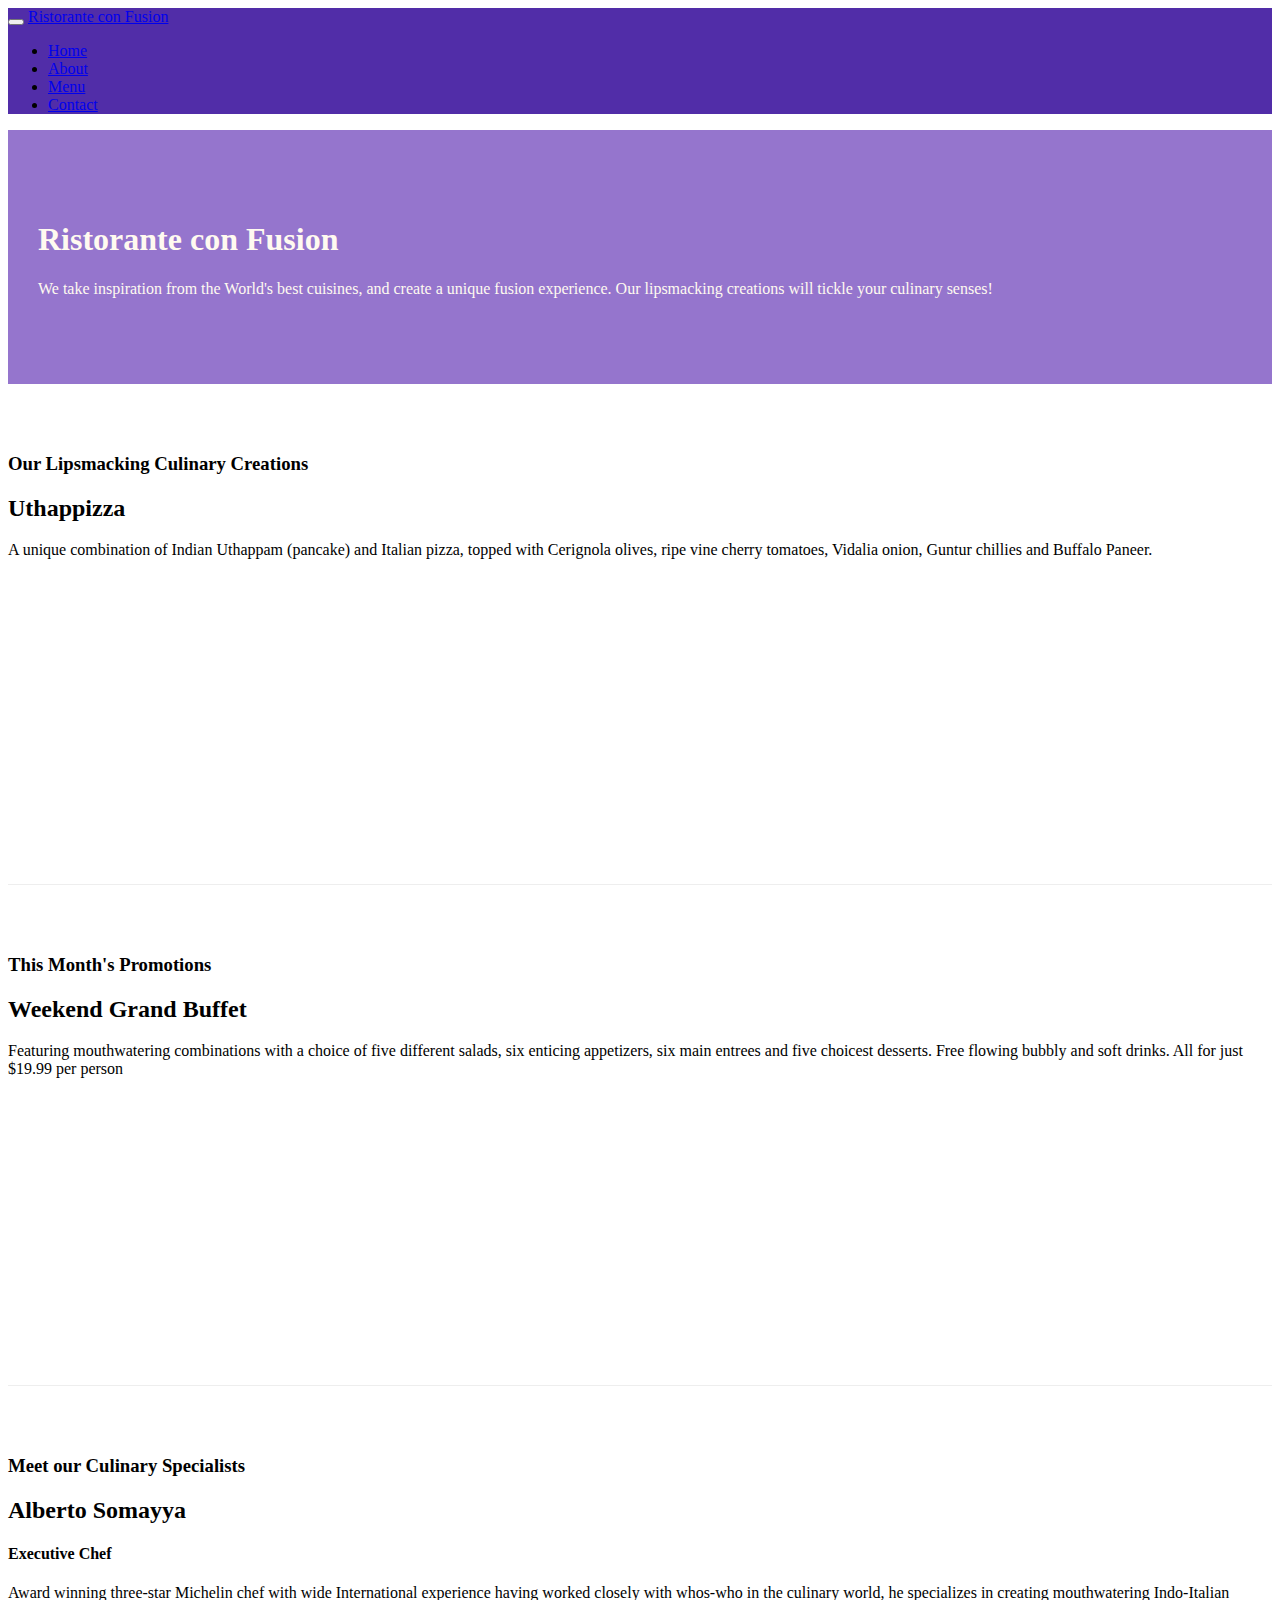
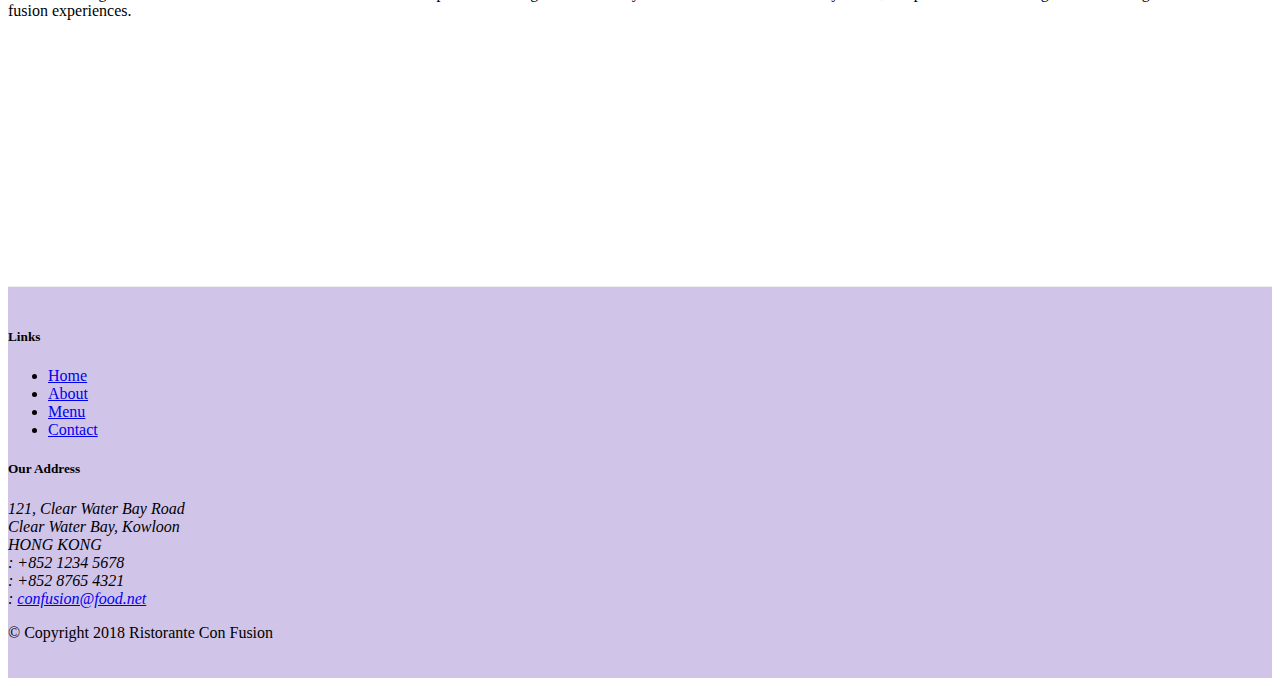
==== index.html @ 2bca032d "Buttons" ====
<!DOCTYPE html>
<html lang="en">

<head>
  <!-- Required meta tags always come first -->
<meta charset="utf-8">
<meta name="viewport" content="width=device-width, initial-scale=1, shrink-to-fit=no">
<meta http-equiv="x-ua-compatible" content="ie=edge">

<!-- Bootstrap CSS -->
<link rel="stylesheet" href="node_modules/bootstrap/dist/css/bootstrap.min.css">
<link rel="stylesheet" href="node_modules/font-awesome/css/font-awesome.min.css">
<link rel="stylesheet" href="node_modules/bootstrap-social/bootstrap-social.css">
<link rel="stylesheet" href="css/styles.css">
    <title>Ristorante Con Fusion</title>
</head>

<body>
  <nav class="navbar navbar-dark navbar-expand-sm fixed-top">
      <div class="container align-items-center">
          <button class="navbar-toggler" type="button" data-toggle="collapse" data-target="#Navbar">
                <span class="navbar-toggler-icon"></span>
          </button>
          <a class="navbar-brand mr-auto"  href="#">Ristorante con Fusion</a>
          <div class="collapse navbar-collapse" id="Navbar">
            <ul class="navbar-nav mr-auto">
                <li class="nav-item active"> <a class="nav-link" href="#"><span class="fa fa-home fa-lg"></span>  Home</a> </li>
                <li class="nav-item"> <a class="nav-link" href="./aboutus.html"><span class="fa fa-info fa-lg">  About</a> </li>
                <li class="nav-item"> <a class="nav-link" href="#"><span class="fa fa-list fa-lg"></span>  Menu</a> </li>
                <li class="nav-item"> <a class="nav-link" href="/contactus.html"><span class="fa fa-address-card fa-lg">  Contact</a> </li>
            </ul>
          </div>

      </div>
  </nav>
    <header class="jumbotron">
        <div class="container">
            <div class="row row-header">
                <div class="col-12 col-sm-6">
                    <h1>Ristorante con Fusion</h1>
                    <p>We take inspiration from the World's best cuisines, and create a unique fusion experience. Our lipsmacking creations will tickle your culinary senses!</p>
                </div>
                <div class="col-12 col-sm-6">
                </div>
            </div>
        </div>
    </header>

    <div class="container">
        <div class="row row-content align-items-center">
            <div class="col-12 col-sm-4 col-md-3 order-sm-last ">
                <h3>Our Lipsmacking Culinary Creations</h3>
            </div>
            <div class="col col-sm col-md order-sm-first">
                <h2>Uthappizza</h2>
                <p>A unique combination of Indian Uthappam (pancake) and Italian pizza, topped with Cerignola olives, ripe vine cherry tomatoes, Vidalia onion, Guntur chillies and Buffalo Paneer.</p>
            </div>
        </div>


        <div class="row row-content align-items-center">
            <div class="col-12 col-sm-4 col-md-3">
                <h3>This Month's Promotions</h3>
            </div>
            <div class="col col-sm col-md">
                <h2>Weekend Grand Buffet</h2>
                <p>Featuring mouthwatering combinations with a choice of five different salads, six enticing appetizers, six main entrees and five choicest desserts. Free flowing bubbly and soft drinks. All for just $19.99 per person </p>
            </div>
        </div>

        <div class="row row-content align-items-center">
            <div class="col-12 col-sm-4 col-md-3 order-sm-last">
                <h3>Meet our Culinary Specialists</h3>
            </div>
            <div class="col col-sm col-md order-sm-first">
                <h2>Alberto Somayya</h2>
                <h4>Executive Chef</h4>
                <p>Award winning three-star Michelin chef with wide International experience having worked closely with whos-who in the culinary world, he specializes in creating mouthwatering Indo-Italian fusion experiences. </p>
            </div>
        </div>
    </div>

    <footer class="footer">
        <div class="container">
            <div class="row">
                <div class="col-4 offset-1 col-sm-2">
                    <h5>Links</h5>
                    <ul class="list-unstyled">
                        <li><a href="#">Home</a></li>
                        <li><a href="./aboutus.html">About</a></li>
                        <li><a href="#">Menu</a></li>
                        <li><a href="/contactus.html">Contact</a></li>
                    </ul>
                </div>
                <div class="col-7 col-sm-5">
                    <h5>Our Address</h5>
                    <address>
		              121, Clear Water Bay Road<br>
		              Clear Water Bay, Kowloon<br>
		              HONG KONG<br>
		              <i class="fa fa-phone fa-lg"></i> : +852 1234 5678<br>
		              <i class="fa fa-fax fa-lg"></i> : +852 8765 4321<br>
		              <i class="fa fa-envelope fa-lg"></i> : <a href="mailto:confusion@food.net">confusion@food.net</a>
		           </address>
                </div>
                <div class="col-12 col-sm-4 align-self-center">
                    <div class="text-center">
                       <div class="text-center">
                       <a class="btn btn-social-icon btn-google" href="http://google.com/+"><i class="fa fa-google-plus"></i></a>
                       <a class="btn btn-social-icon btn-facebook" href="http://www.facebook.com/profile.php?id="><i class="fa fa-facebook"></i></a>
                       <a class="btn btn-social-icon btn-linkedin" href="http://www.linkedin.com/in/"><i class="fa fa-linkedin"></i></a>
                       <a class="btn btn-social-icon btn-twitter" href="http://twitter.com/"><i class="fa fa-twitter"></i></a>
                       <a class="btn btn-social-icon btn-google" href="http://youtube.com/"><i class="fa fa-youtube"></i></a>
                       <a class="btn btn-social-icon" href="mailto:"><i class="fa fa-envelope-o"></i></a>
                   </div>
                    </div>
                </div>
           </div>
           <div class="row justify-content-center">
                <div class="col-auto ">
                    <p>© Copyright 2018 Ristorante Con Fusion</p>
                </div>
           </div>
        </div>
    </footer>
    <!-- jQuery first, then Popper.js, then Bootstrap JS. -->
    <script src="node_modules/jquery/dist/jquery.slim.min.js"></script>
    <script src="node_modules/popper.js/dist/umd/popper.min.js"></script>
    <script src="node_modules/bootstrap/dist/js/bootstrap.min.js"></script>

</body>

</html>
---- css/styles.css ----
.row-header{
  margin: 0 auto;
  padding: 0;
}
.row-content{
  margin: 0 auto;
  padding: 50px 0 50px 0;
  border-bottom: 1px ridge;
  min-height: 400px;
}
.footer{
  background-color: #D1C4E9;
  margin: 0 auto;
  padding: 20px 0 20px 0;
}
.jumbotron{
  padding: 70px 30px 70px 30px;
  margin: 0;
  background-color: #9575CD;
  color: floralwhite;
}
.address{
  font-size: 80%;
  margin: 0;
  color: #0F0F0F;
}
.aboutus{
  margin: 0;
  padding: 50px 0 50px 0;
  min-height: 400px;
}
.body{
  padding: 50px 0 0 0 0;
  z-index: 0;
}
.navbar-dark{
  background-color: #512DA8;
}
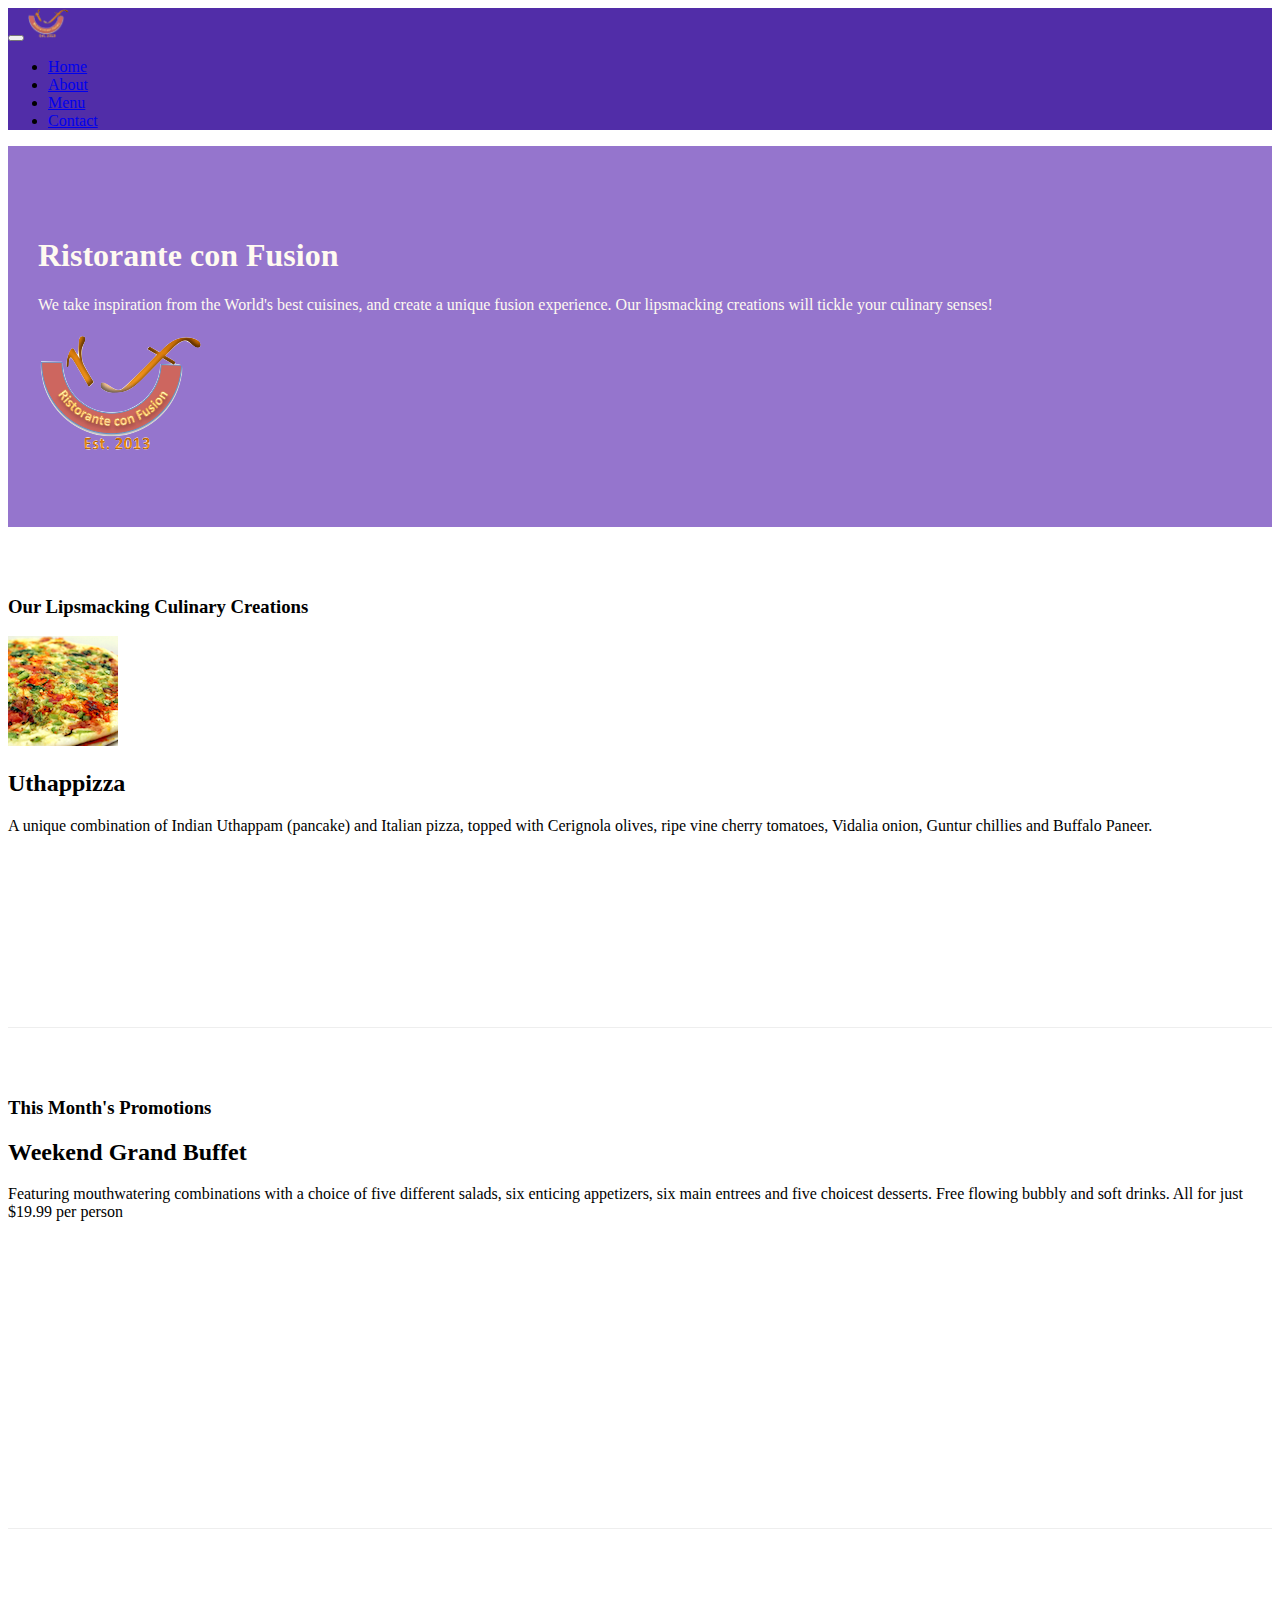
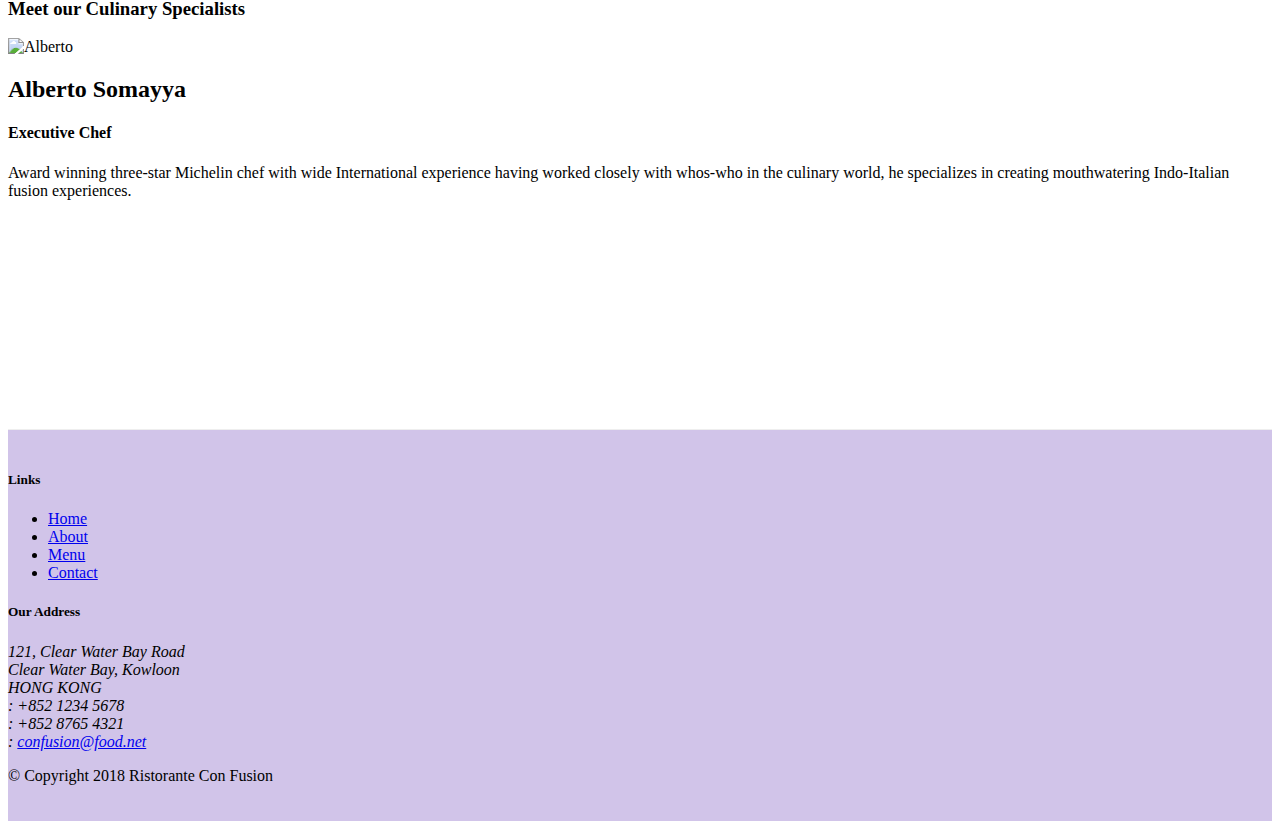
==== commit fd0da20f: "Images and Media" ====
--- a/index.html
+++ b/index.html
@@ -21,7 +21,7 @@
           <button class="navbar-toggler" type="button" data-toggle="collapse" data-target="#Navbar">
                 <span class="navbar-toggler-icon"></span>
           </button>
-          <a class="navbar-brand mr-auto"  href="#">Ristorante con Fusion</a>
+          <a class="navbar-brand mr-auto"  href="#"><img src="img/logo.png" alt="Logo" height="30" width="41"></a>
           <div class="collapse navbar-collapse" id="Navbar">
             <ul class="navbar-nav mr-auto">
                 <li class="nav-item active"> <a class="nav-link" href="#"><span class="fa fa-home fa-lg"></span>  Home</a> </li>
@@ -40,7 +40,8 @@
                     <h1>Ristorante con Fusion</h1>
                     <p>We take inspiration from the World's best cuisines, and create a unique fusion experience. Our lipsmacking creations will tickle your culinary senses!</p>
                 </div>
-                <div class="col-12 col-sm-6">
+                <div class="col-12 col-sm-6 align-self-center">
+                  <img src="img/logo.png" alt="Logo" class="img-fluid">
                 </div>
             </div>
         </div>
@@ -52,9 +53,16 @@
                 <h3>Our Lipsmacking Culinary Creations</h3>
             </div>
             <div class="col col-sm col-md order-sm-first">
-                <h2>Uthappizza</h2>
-                <p>A unique combination of Indian Uthappam (pancake) and Italian pizza, topped with Cerignola olives, ripe vine cherry tomatoes, Vidalia onion, Guntur chillies and Buffalo Paneer.</p>
-            </div>
+              <div class="media">
+                <img src="img/uthappizza.png" class="d-flex mr-3 img-thumbnail align-self-center" alt="Uthappizza">
+                <div class="media-body">
+                  <h2 class="mt-0">Uthappizza</h2>
+                  <p>A unique combination of Indian Uthappam (pancake) and Italian pizza, topped with Cerignola olives, ripe vine cherry tomatoes, Vidalia onion, Guntur chillies and Buffalo Paneer.</p>
+
+                </div>
+
+              </div>
+              </div>
         </div>
 
 
@@ -73,10 +81,17 @@
                 <h3>Meet our Culinary Specialists</h3>
             </div>
             <div class="col col-sm col-md order-sm-first">
-                <h2>Alberto Somayya</h2>
-                <h4>Executive Chef</h4>
-                <p>Award winning three-star Michelin chef with wide International experience having worked closely with whos-who in the culinary world, he specializes in creating mouthwatering Indo-Italian fusion experiences. </p>
-            </div>
+              <div class="media">
+                <img src="img/Alberto.png" class="d-flex mr-3 align-self-center img-thumbnail" alt="Alberto">
+                <div class="media-body">
+                  <h2 class="mt-0">Alberto Somayya</h2>
+                  <h4>Executive Chef</h4>
+                  <p>Award winning three-star Michelin chef with wide International experience having worked closely with whos-who in the culinary world, he specializes in creating mouthwatering Indo-Italian fusion experiences. </p>
+
+
+                </div>
+              </div>
+                </div>
         </div>
     </div>
 
--- a/css/styles.css
+++ b/css/styles.css
@@ -24,13 +24,11 @@
   margin: 0;
   color: #0F0F0F;
 }
-.aboutus{
-  margin: 0;
-  padding: 50px 0 50px 0;
-  min-height: 400px;
+.bgcolor{
+  background-color: #9575CD;
 }
 .body{
-  padding: 50px 0 0 0 0;
+  padding: 50px 0 0 0;
   z-index: 0;
 }
 .navbar-dark{
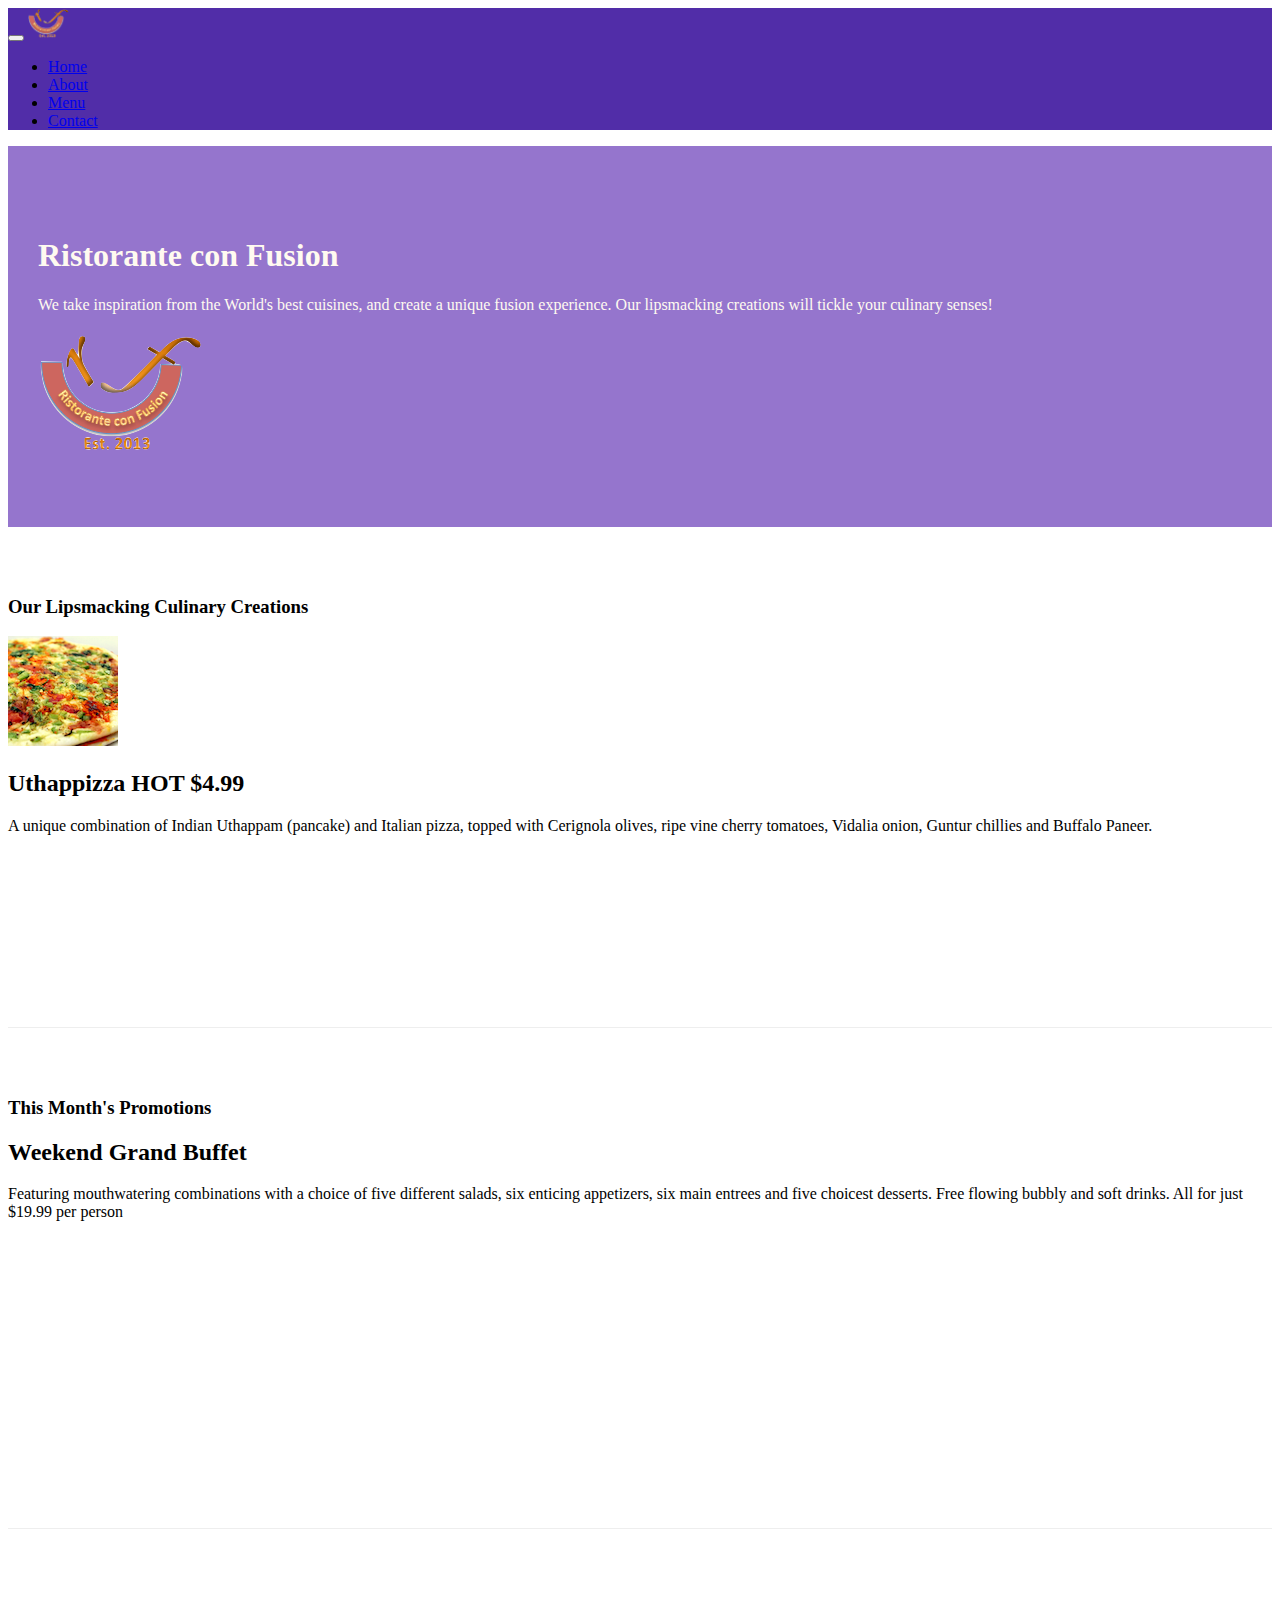
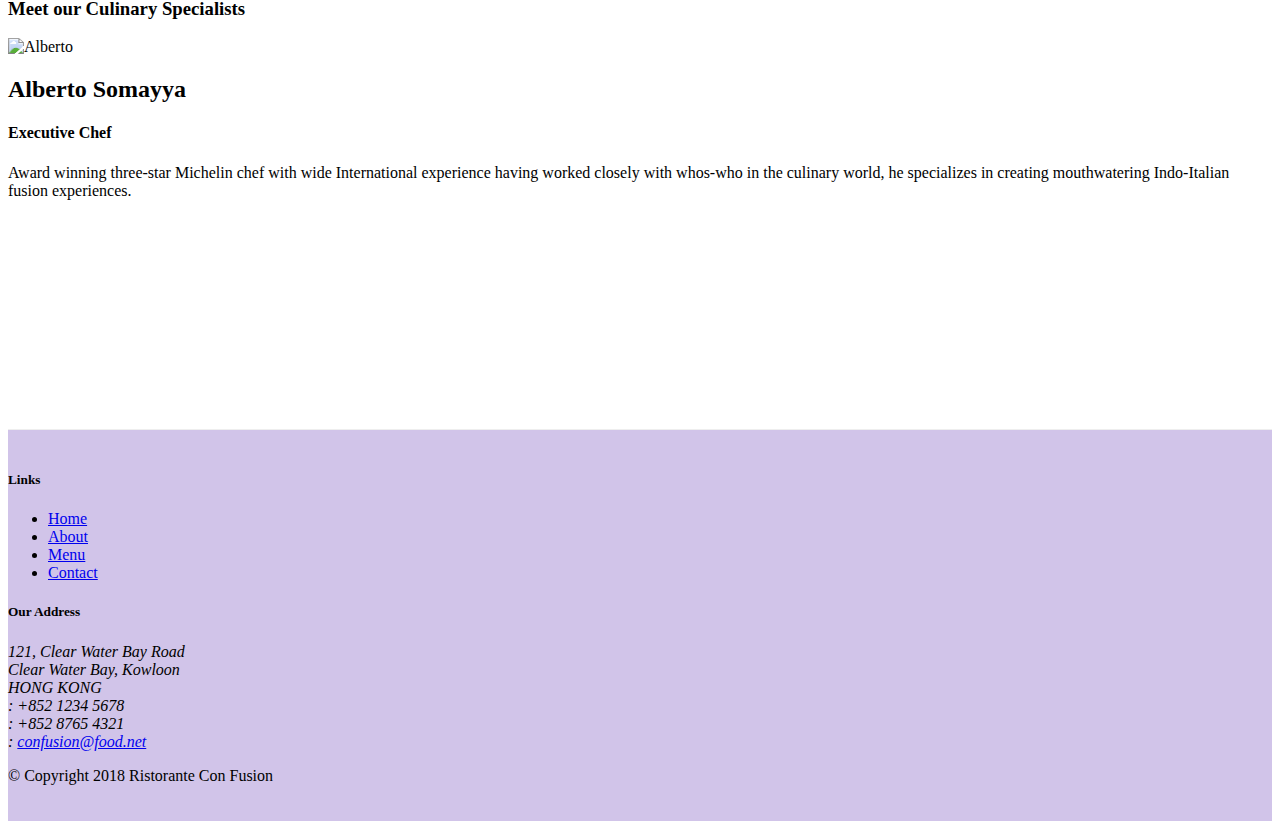
==== commit 58e77473: "Alerts and badges" ====
--- a/index.html
+++ b/index.html
@@ -56,7 +56,7 @@
               <div class="media">
                 <img src="img/uthappizza.png" class="d-flex mr-3 img-thumbnail align-self-center" alt="Uthappizza">
                 <div class="media-body">
-                  <h2 class="mt-0">Uthappizza</h2>
+                  <h2 class="mt-0">Uthappizza <span class="badge badge-danger"> HOT </span> <span class="badge badge-pill badge-secondary">$4.99</span></h2>
                   <p>A unique combination of Indian Uthappam (pancake) and Italian pizza, topped with Cerignola olives, ripe vine cherry tomatoes, Vidalia onion, Guntur chillies and Buffalo Paneer.</p>
 
                 </div>
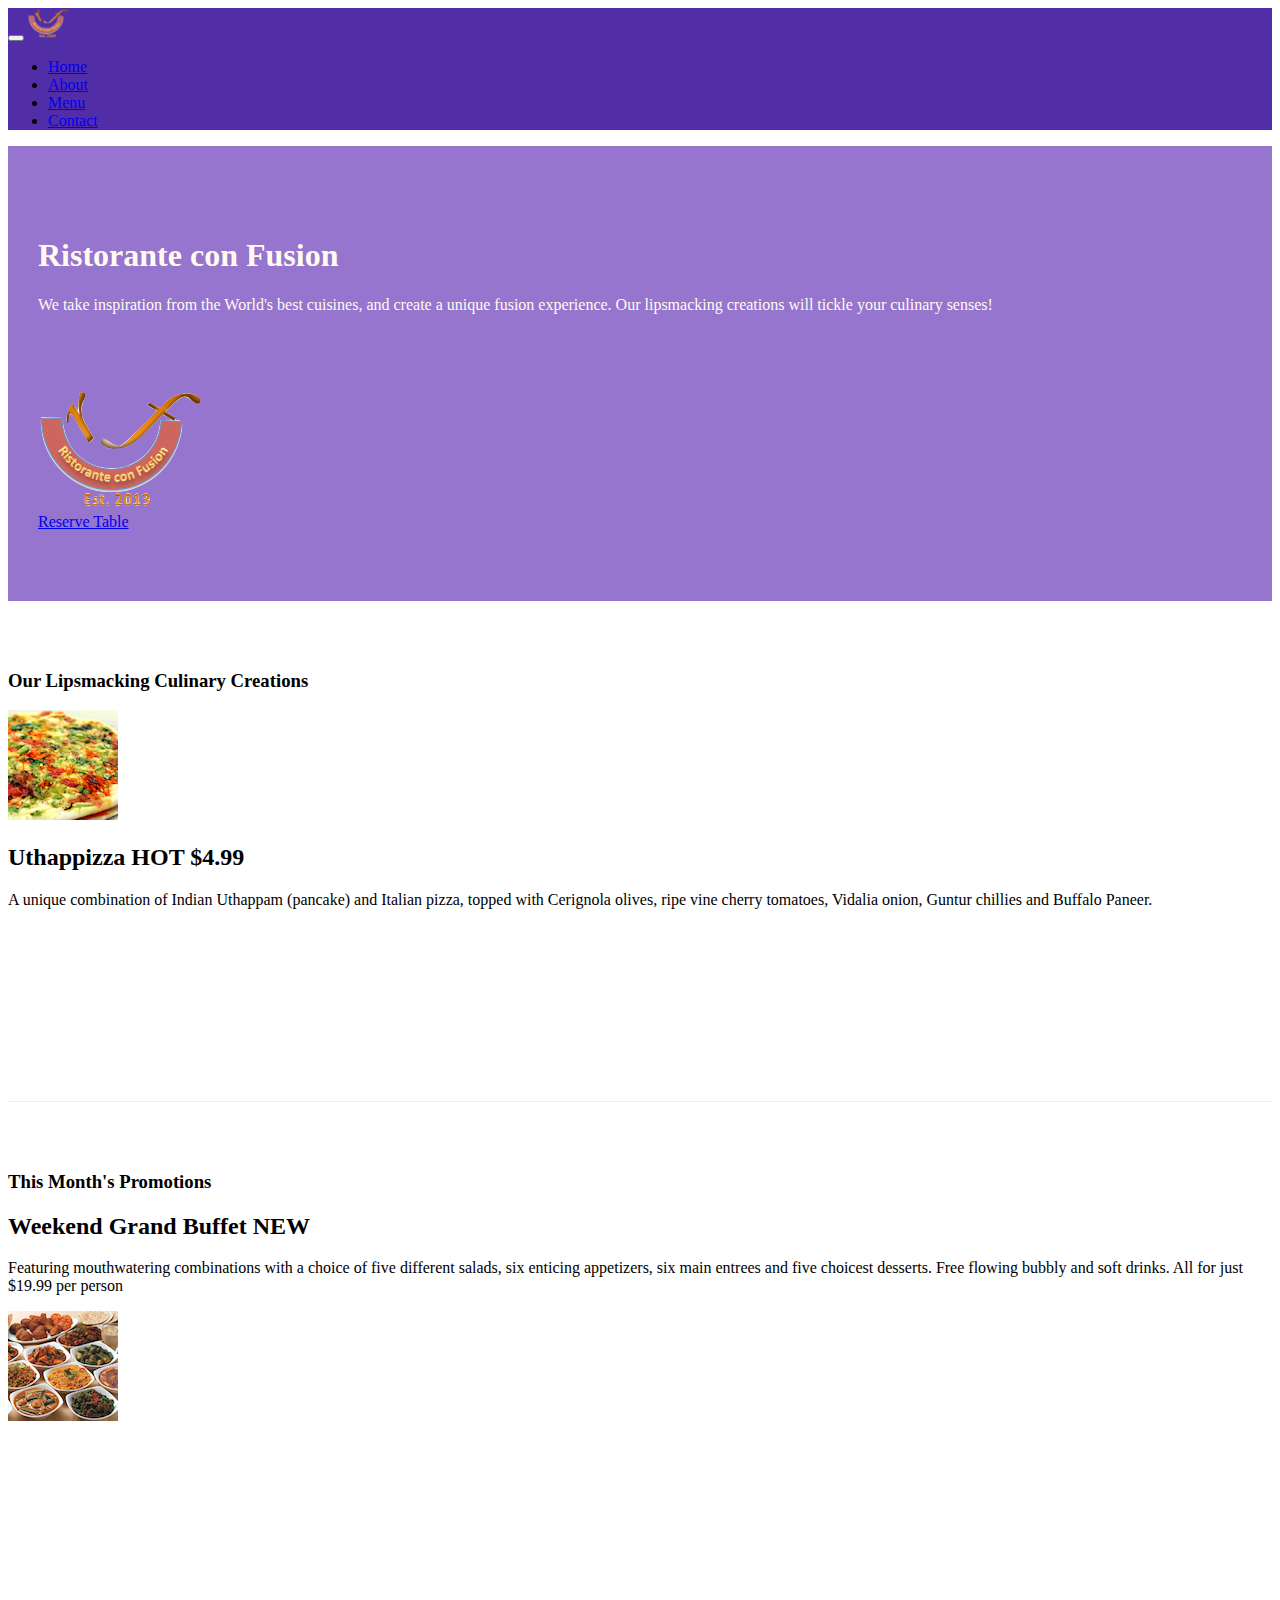
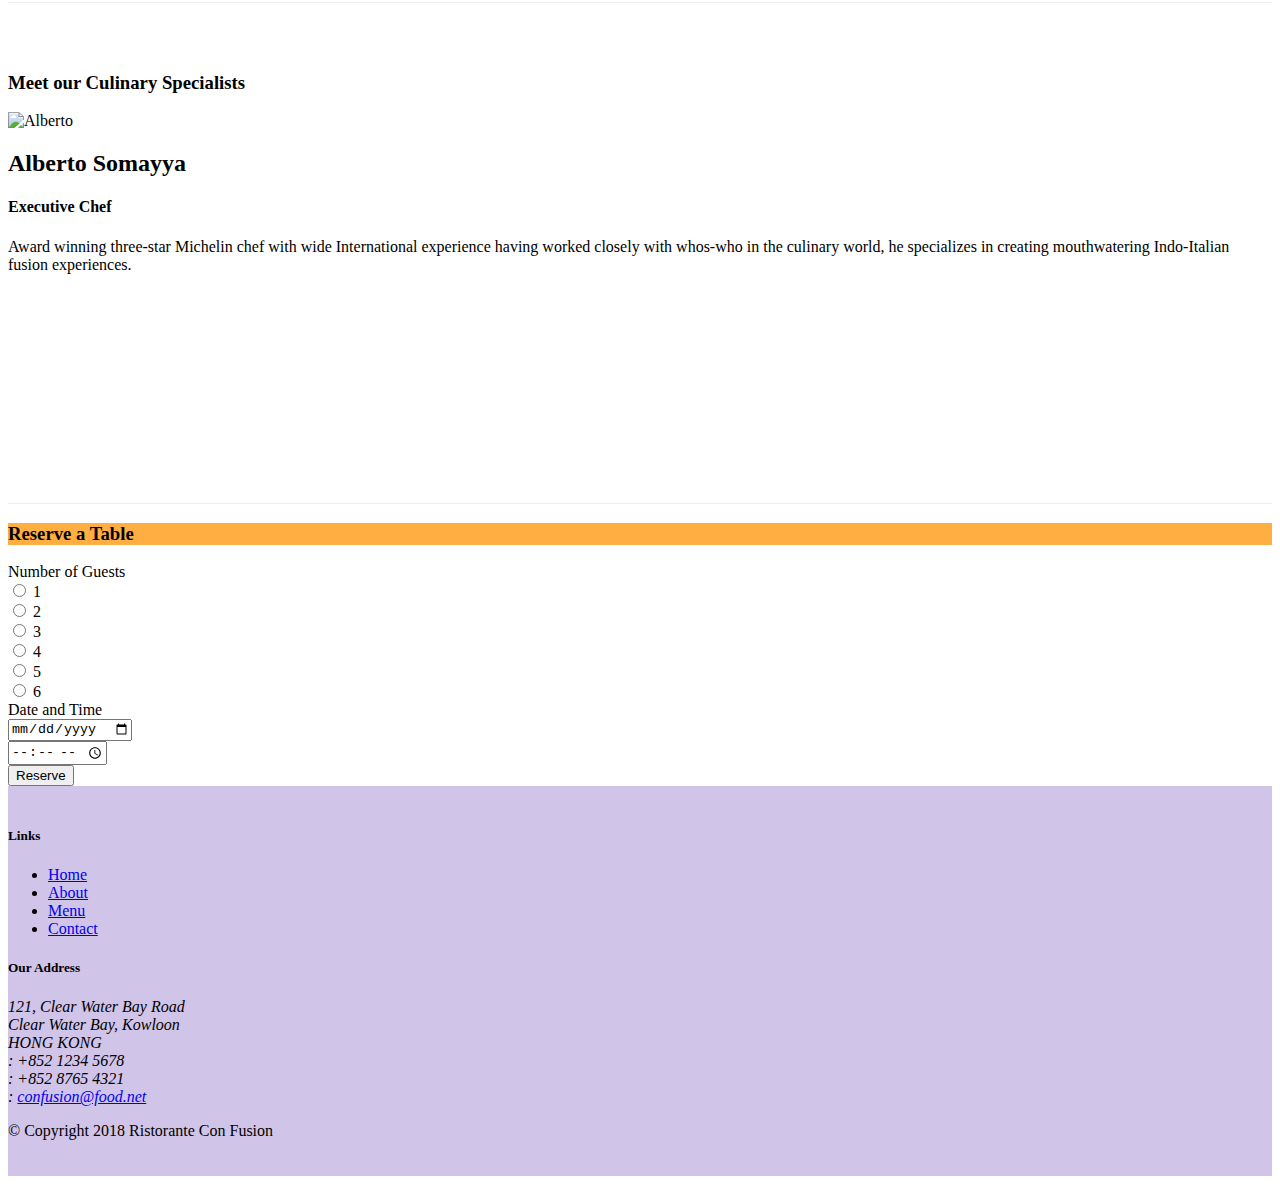
==== commit b40368b5: "Assignment 2 complete" ====
--- a/index.html
+++ b/index.html
@@ -3,145 +3,210 @@
 
 <head>
   <!-- Required meta tags always come first -->
-<meta charset="utf-8">
-<meta name="viewport" content="width=device-width, initial-scale=1, shrink-to-fit=no">
-<meta http-equiv="x-ua-compatible" content="ie=edge">
-
-<!-- Bootstrap CSS -->
-<link rel="stylesheet" href="node_modules/bootstrap/dist/css/bootstrap.min.css">
-<link rel="stylesheet" href="node_modules/font-awesome/css/font-awesome.min.css">
-<link rel="stylesheet" href="node_modules/bootstrap-social/bootstrap-social.css">
-<link rel="stylesheet" href="css/styles.css">
-    <title>Ristorante Con Fusion</title>
+  <meta charset="utf-8">
+  <meta name="viewport" content="width=device-width, initial-scale=1, shrink-to-fit=no">
+  <meta http-equiv="x-ua-compatible" content="ie=edge">
+
+  <!-- Bootstrap CSS -->
+  <link rel="stylesheet" href="node_modules/bootstrap/dist/css/bootstrap.min.css">
+  <link rel="stylesheet" href="node_modules/font-awesome/css/font-awesome.min.css">
+  <link rel="stylesheet" href="node_modules/bootstrap-social/bootstrap-social.css">
+  <link rel="stylesheet" href="css/styles.css">
+  <title>Ristorante Con Fusion</title>
 </head>
 
 <body>
   <nav class="navbar navbar-dark navbar-expand-sm fixed-top">
-      <div class="container align-items-center">
-          <button class="navbar-toggler" type="button" data-toggle="collapse" data-target="#Navbar">
-                <span class="navbar-toggler-icon"></span>
-          </button>
-          <a class="navbar-brand mr-auto"  href="#"><img src="img/logo.png" alt="Logo" height="30" width="41"></a>
-          <div class="collapse navbar-collapse" id="Navbar">
-            <ul class="navbar-nav mr-auto">
-                <li class="nav-item active"> <a class="nav-link" href="#"><span class="fa fa-home fa-lg"></span>  Home</a> </li>
-                <li class="nav-item"> <a class="nav-link" href="./aboutus.html"><span class="fa fa-info fa-lg">  About</a> </li>
-                <li class="nav-item"> <a class="nav-link" href="#"><span class="fa fa-list fa-lg"></span>  Menu</a> </li>
-                <li class="nav-item"> <a class="nav-link" href="/contactus.html"><span class="fa fa-address-card fa-lg">  Contact</a> </li>
-            </ul>
-          </div>
-
-      </div>
+    <div class="container align-items-center">
+      <button class="navbar-toggler" type="button" data-toggle="collapse" data-target="#Navbar">
+        <span class="navbar-toggler-icon"></span>
+      </button>
+      <a class="navbar-brand mr-auto" href="#"><img src="img/logo.png" alt="Logo" height="30" width="41"></a>
+      <div class="collapse navbar-collapse" id="Navbar">
+        <ul class="navbar-nav mr-auto">
+          <li class="nav-item active"> <a class="nav-link" href="#"><span class="fa fa-home fa-lg"></span> Home</a> </li>
+          <li class="nav-item"> <a class="nav-link" href="./aboutus.html"><span class="fa fa-info fa-lg"> About</a> </li>
+          <li class="nav-item"> <a class="nav-link" href="#"><span class="fa fa-list fa-lg"></span> Menu</a> </li>
+          <li class="nav-item"> <a class="nav-link" href="/contactus.html"><span class="fa fa-address-card fa-lg"> Contact</a> </li>
+        </ul>
+      </div>
+
+    </div>
   </nav>
-    <header class="jumbotron">
-        <div class="container">
-            <div class="row row-header">
-                <div class="col-12 col-sm-6">
-                    <h1>Ristorante con Fusion</h1>
-                    <p>We take inspiration from the World's best cuisines, and create a unique fusion experience. Our lipsmacking creations will tickle your culinary senses!</p>
+  <header class="jumbotron">
+    <div class="container">
+      <div class="row row-header">
+        <div class="col-12 col-sm-6">
+          <h1>Ristorante con Fusion</h1>
+          <p>We take inspiration from the World's best cuisines, and create a unique fusion experience. Our lipsmacking creations will tickle your culinary senses!</p>
+        </div>
+        <div class="col-xs-12 col-sm-2">
+                    <p style="padding:20px;"></p>
+                    <img src="img/logo.png" class="img-responsive">
                 </div>
-                <div class="col-12 col-sm-6 align-self-center">
-                  <img src="img/logo.png" alt="Logo" class="img-fluid">
+                <div class="col-xs-12 col-md-2 marginform">
+
+                    <a type="button" class="btn btn-warning btn-block" href="#table">Reserve Table</a>
                 </div>
+      </div>
+    </div>
+  </header>
+
+  <div class="container">
+    <div class="row row-content align-items-center">
+      <div class="col-12 col-sm-4 col-md-3 order-sm-last ">
+        <h3>Our Lipsmacking Culinary Creations</h3>
+      </div>
+      <div class="col col-sm col-md order-sm-first">
+        <div class="media">
+          <img src="img/uthappizza.png" class="d-flex mr-3 img-thumbnail align-self-center" alt="Uthappizza">
+          <div class="media-body">
+            <h2 class="mt-0">Uthappizza <span class="badge badge-danger"> HOT </span> <span class="badge badge-pill badge-secondary">$4.99</span></h2>
+            <p class="d-none d-sm-block">A unique combination of Indian Uthappam (pancake) and Italian pizza, topped with Cerignola olives, ripe vine cherry tomatoes, Vidalia onion, Guntur chillies and Buffalo Paneer.</p>
+          </div>
+        </div>
+      </div>
+    </div>
+
+
+    <div class="row row-content align-items-center">
+      <div class="col-12 col-sm-4 col-md-3">
+        <h3>This Month's Promotions</h3>
+      </div>
+      <div class="col col-sm col-md">
+        <div class="media">
+          <div class="media-body">
+            <h2>Weekend Grand Buffet <span class="badge badge-danger"> NEW </span></h2>
+            <p class="d-none d-sm-block">Featuring mouthwatering combinations with a choice of five different salads, six enticing appetizers, six main entrees and five choicest desserts. Free flowing bubbly and soft drinks. All for just $19.99 per
+              person </p>
+          </div>
+          <img src="img/buffet.png" class="d-flex ml-3 align-self-center img-thumbnail" alt="Buffet">
+        </div>
+      </div>
+    </div>
+
+    <div class="row row-content align-items-center">
+      <div class="col-12 col-sm-4 col-md-3 order-sm-last">
+        <h3>Meet our Culinary Specialists</h3>
+      </div>
+      <div class="col col-sm col-md order-sm-first">
+        <div class="media">
+          <img src="img/Alberto.png" class="d-flex mr-3 align-self-center img-thumbnail" alt="Alberto">
+          <div class="media-body">
+            <h2 class="mt-0">Alberto Somayya</h2>
+            <h4>Executive Chef</h4>
+            <p class="d-none d-sm-block">Award winning three-star Michelin chef with wide International experience having worked closely with whos-who in the culinary world, he specializes in creating mouthwatering Indo-Italian fusion experiences.
+            </p>
+          </div>
+        </div>
+      </div>
+    </div>
+  </div>
+
+  <div class="container" id="table">
+    <div class="card offset-2 col-8 form-group align-self-ceter ">
+      <h3 class="card-header bgcolor1 text-white "> Reserve a Table </h3>
+      <div class="card-body">
+        <form class="form col-12 " action="index.html" method="post">
+
+          <div class="form-group row">
+
+            <label for="Number of Guests" > Number of Guests </label>
+            <div class="form-check-inline offset-1 ">
+              <div class="form-check-inline">
+                <input class="form-check-input" type="radio" name="exampleRadios" id="exampleRadios2" value="option2">
+                <label class="form-check-label" for="exampleRadios2"> 1 </label>
+              </div>
+              <div class="form-check-inline">
+                <input class="form-check-input" type="radio" name="exampleRadios" id="exampleRadios2" value="option2">
+                <label class="form-check-label" for="exampleRadios2"> 2 </label>
+              </div>
+              <div class="form-check-inline">
+                <input class="form-check-input" type="radio" name="exampleRadios" id="exampleRadios2" value="option2">
+                <label class="form-check-label" for="exampleRadios2"> 3 </label>
+              </div>
+              <div class="form-check-inline">
+                <input class="form-check-input" type="radio" name="exampleRadios" id="exampleRadios2" value="option2">
+                <label class="form-check-label" for="exampleRadios2"> 4 </label>
+              </div>
+              <div class="form-check-inline">
+                <input class="form-check-input" type="radio" name="exampleRadios" id="exampleRadios2" value="option2">
+                <label class="form-check-label" for="exampleRadios2"> 5 </label>
+              </div>
+              <div class="form-check-inline">
+                <input class="form-check-input" type="radio" name="exampleRadios" id="exampleRadios2" value="option2">
+                <label class="form-check-label" for="exampleRadios2"> 6 </label>
+              </div>
             </div>
-        </div>
-    </header>
-
+
+            <div class="form-group row">
+              <label for="example-date-input" class="col-12 col-sm-4 col-form-label align-self-center">Date and Time </label>
+              <div class="col-12 col-sm-4 form-group ">
+                <input class="form-control " type="date" value="Date" id="example-date-input">
+              </div>
+              <div class="col-12 col-sm-4 form-group ">
+                <input class="form-control " type="time" value="Time" id="example-time-input">
+              </div>
+              <div class="form-group row">
+                <div class="col-12 col-sm-4 offset-6 marginform">
+                  <button type="submit" class="btn btn-primary ">Reserve</button>
+                </div>
+              </div>
+
+            </div>
+          </div>
+      </div>
+      </form>
+    </div>
+  </div>
+
+  <footer class="footer">
     <div class="container">
-        <div class="row row-content align-items-center">
-            <div class="col-12 col-sm-4 col-md-3 order-sm-last ">
-                <h3>Our Lipsmacking Culinary Creations</h3>
+      <div class="row">
+        <div class="col-4 offset-1 col-sm-2">
+          <h5>Links</h5>
+          <ul class="list-unstyled">
+            <li><a href="#">Home</a></li>
+            <li><a href="./aboutus.html">About</a></li>
+            <li><a href="#">Menu</a></li>
+            <li><a href="/contactus.html">Contact</a></li>
+          </ul>
+        </div>
+        <div class="col-7 col-sm-5">
+          <h5>Our Address</h5>
+          <address>
+            121, Clear Water Bay Road<br>
+            Clear Water Bay, Kowloon<br>
+            HONG KONG<br>
+            <i class="fa fa-phone fa-lg"></i> : +852 1234 5678<br>
+            <i class="fa fa-fax fa-lg"></i> : +852 8765 4321<br>
+            <i class="fa fa-envelope fa-lg"></i> : <a href="mailto:confusion@food.net">confusion@food.net</a>
+          </address>
+        </div>
+        <div class="col-12 col-sm-4 align-self-center">
+          <div class="text-center">
+            <div class="text-center">
+              <a class="btn btn-social-icon btn-google" href="http://google.com/+"><i class="fa fa-google-plus"></i></a>
+              <a class="btn btn-social-icon btn-facebook" href="http://www.facebook.com/profile.php?id="><i class="fa fa-facebook"></i></a>
+              <a class="btn btn-social-icon btn-linkedin" href="http://www.linkedin.com/in/"><i class="fa fa-linkedin"></i></a>
+              <a class="btn btn-social-icon btn-twitter" href="http://twitter.com/"><i class="fa fa-twitter"></i></a>
+              <a class="btn btn-social-icon btn-google" href="http://youtube.com/"><i class="fa fa-youtube"></i></a>
+              <a class="btn btn-social-icon" href="mailto:"><i class="fa fa-envelope-o"></i></a>
             </div>
-            <div class="col col-sm col-md order-sm-first">
-              <div class="media">
-                <img src="img/uthappizza.png" class="d-flex mr-3 img-thumbnail align-self-center" alt="Uthappizza">
-                <div class="media-body">
-                  <h2 class="mt-0">Uthappizza <span class="badge badge-danger"> HOT </span> <span class="badge badge-pill badge-secondary">$4.99</span></h2>
-                  <p>A unique combination of Indian Uthappam (pancake) and Italian pizza, topped with Cerignola olives, ripe vine cherry tomatoes, Vidalia onion, Guntur chillies and Buffalo Paneer.</p>
-
-                </div>
-
-              </div>
-              </div>
-        </div>
-
-
-        <div class="row row-content align-items-center">
-            <div class="col-12 col-sm-4 col-md-3">
-                <h3>This Month's Promotions</h3>
-            </div>
-            <div class="col col-sm col-md">
-                <h2>Weekend Grand Buffet</h2>
-                <p>Featuring mouthwatering combinations with a choice of five different salads, six enticing appetizers, six main entrees and five choicest desserts. Free flowing bubbly and soft drinks. All for just $19.99 per person </p>
-            </div>
-        </div>
-
-        <div class="row row-content align-items-center">
-            <div class="col-12 col-sm-4 col-md-3 order-sm-last">
-                <h3>Meet our Culinary Specialists</h3>
-            </div>
-            <div class="col col-sm col-md order-sm-first">
-              <div class="media">
-                <img src="img/Alberto.png" class="d-flex mr-3 align-self-center img-thumbnail" alt="Alberto">
-                <div class="media-body">
-                  <h2 class="mt-0">Alberto Somayya</h2>
-                  <h4>Executive Chef</h4>
-                  <p>Award winning three-star Michelin chef with wide International experience having worked closely with whos-who in the culinary world, he specializes in creating mouthwatering Indo-Italian fusion experiences. </p>
-
-
-                </div>
-              </div>
-                </div>
-        </div>
-    </div>
-
-    <footer class="footer">
-        <div class="container">
-            <div class="row">
-                <div class="col-4 offset-1 col-sm-2">
-                    <h5>Links</h5>
-                    <ul class="list-unstyled">
-                        <li><a href="#">Home</a></li>
-                        <li><a href="./aboutus.html">About</a></li>
-                        <li><a href="#">Menu</a></li>
-                        <li><a href="/contactus.html">Contact</a></li>
-                    </ul>
-                </div>
-                <div class="col-7 col-sm-5">
-                    <h5>Our Address</h5>
-                    <address>
-		              121, Clear Water Bay Road<br>
-		              Clear Water Bay, Kowloon<br>
-		              HONG KONG<br>
-		              <i class="fa fa-phone fa-lg"></i> : +852 1234 5678<br>
-		              <i class="fa fa-fax fa-lg"></i> : +852 8765 4321<br>
-		              <i class="fa fa-envelope fa-lg"></i> : <a href="mailto:confusion@food.net">confusion@food.net</a>
-		           </address>
-                </div>
-                <div class="col-12 col-sm-4 align-self-center">
-                    <div class="text-center">
-                       <div class="text-center">
-                       <a class="btn btn-social-icon btn-google" href="http://google.com/+"><i class="fa fa-google-plus"></i></a>
-                       <a class="btn btn-social-icon btn-facebook" href="http://www.facebook.com/profile.php?id="><i class="fa fa-facebook"></i></a>
-                       <a class="btn btn-social-icon btn-linkedin" href="http://www.linkedin.com/in/"><i class="fa fa-linkedin"></i></a>
-                       <a class="btn btn-social-icon btn-twitter" href="http://twitter.com/"><i class="fa fa-twitter"></i></a>
-                       <a class="btn btn-social-icon btn-google" href="http://youtube.com/"><i class="fa fa-youtube"></i></a>
-                       <a class="btn btn-social-icon" href="mailto:"><i class="fa fa-envelope-o"></i></a>
-                   </div>
-                    </div>
-                </div>
-           </div>
-           <div class="row justify-content-center">
-                <div class="col-auto ">
-                    <p>© Copyright 2018 Ristorante Con Fusion</p>
-                </div>
-           </div>
-        </div>
-    </footer>
-    <!-- jQuery first, then Popper.js, then Bootstrap JS. -->
-    <script src="node_modules/jquery/dist/jquery.slim.min.js"></script>
-    <script src="node_modules/popper.js/dist/umd/popper.min.js"></script>
-    <script src="node_modules/bootstrap/dist/js/bootstrap.min.js"></script>
+          </div>
+        </div>
+      </div>
+      <div class="row justify-content-center">
+        <div class="col-auto ">
+          <p>© Copyright 2018 Ristorante Con Fusion</p>
+        </div>
+      </div>
+    </div>
+  </footer>
+  <!-- jQuery first, then Popper.js, then Bootstrap JS. -->
+  <script src="node_modules/jquery/dist/jquery.slim.min.js"></script>
+  <script src="node_modules/popper.js/dist/umd/popper.min.js"></script>
+  <script src="node_modules/bootstrap/dist/js/bootstrap.min.js"></script>
 
 </body>
 
--- a/css/styles.css
+++ b/css/styles.css
@@ -27,6 +27,13 @@
 .bgcolor{
   background-color: #9575CD;
 }
+.bgcolor1{
+  background-color: #ffae42;
+}
+.marginform{
+  margin: auto;
+
+}
 .body{
   padding: 50px 0 0 0;
   z-index: 0;
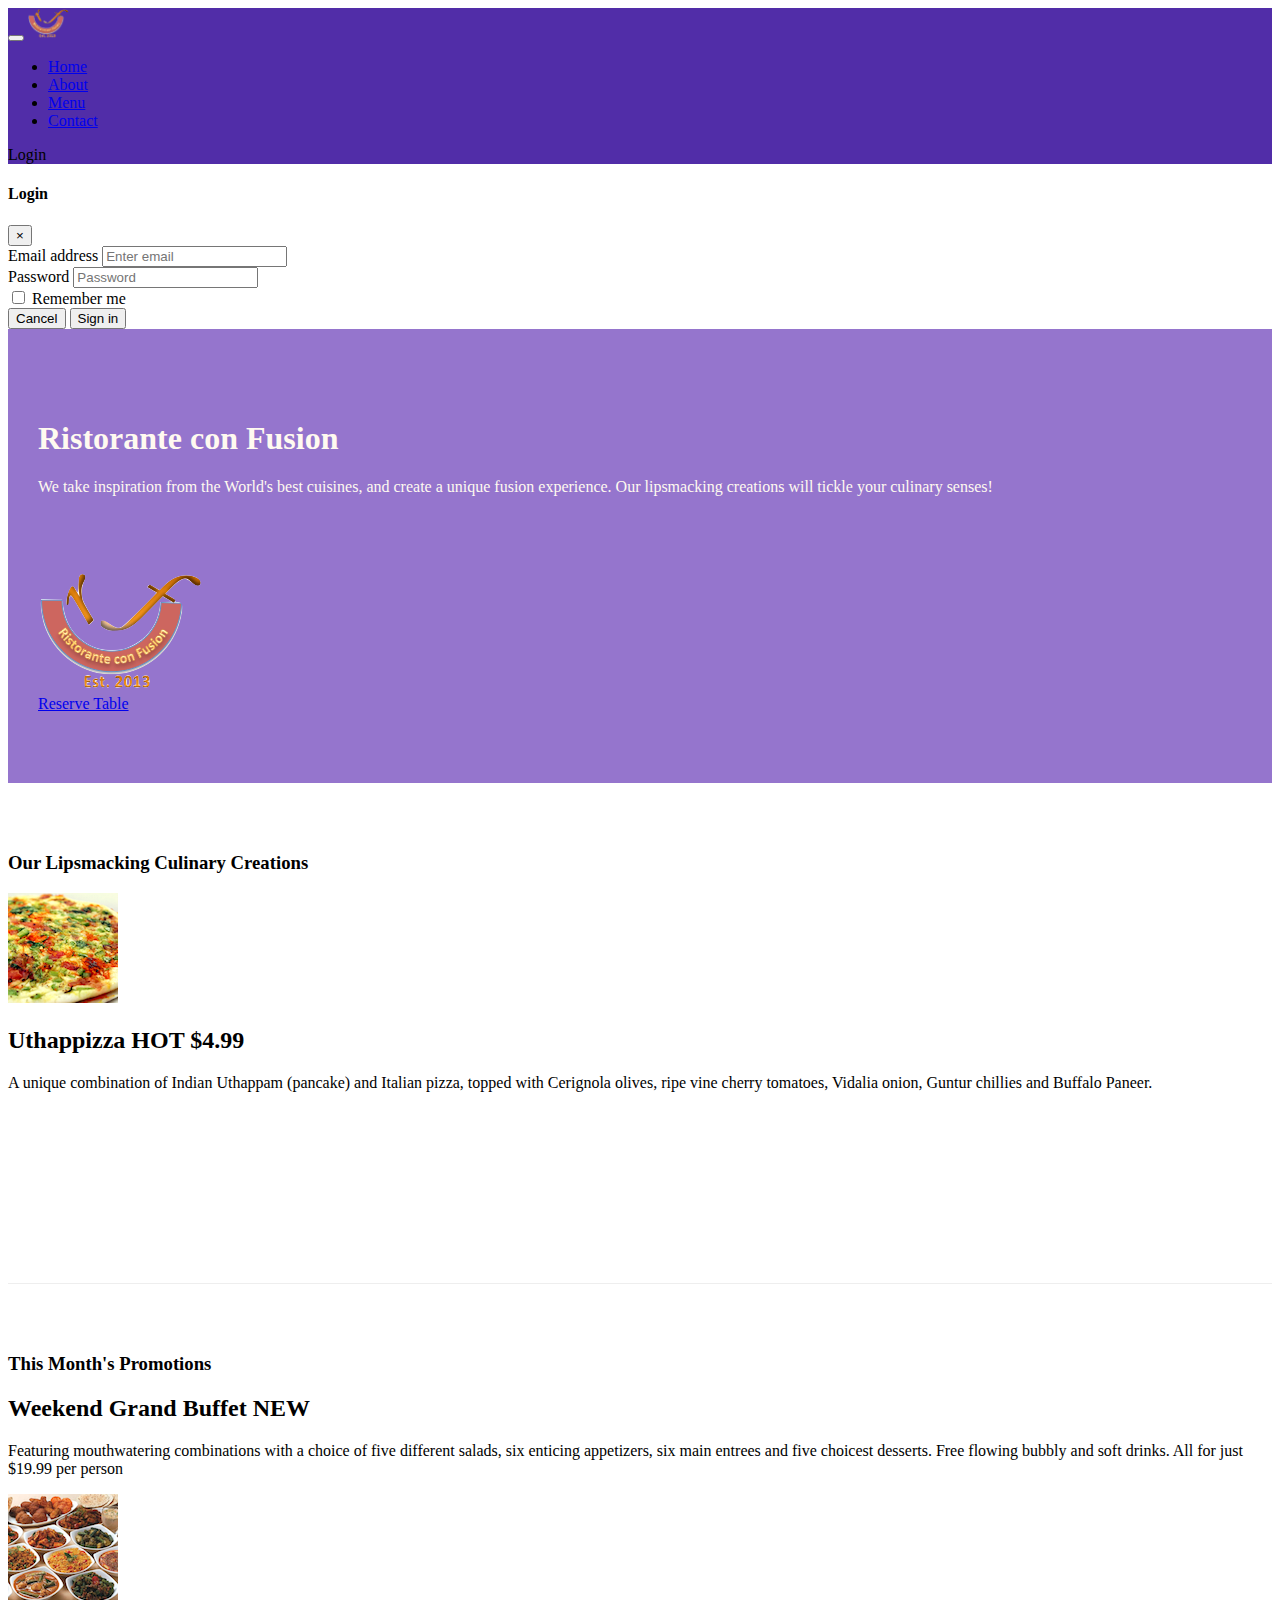
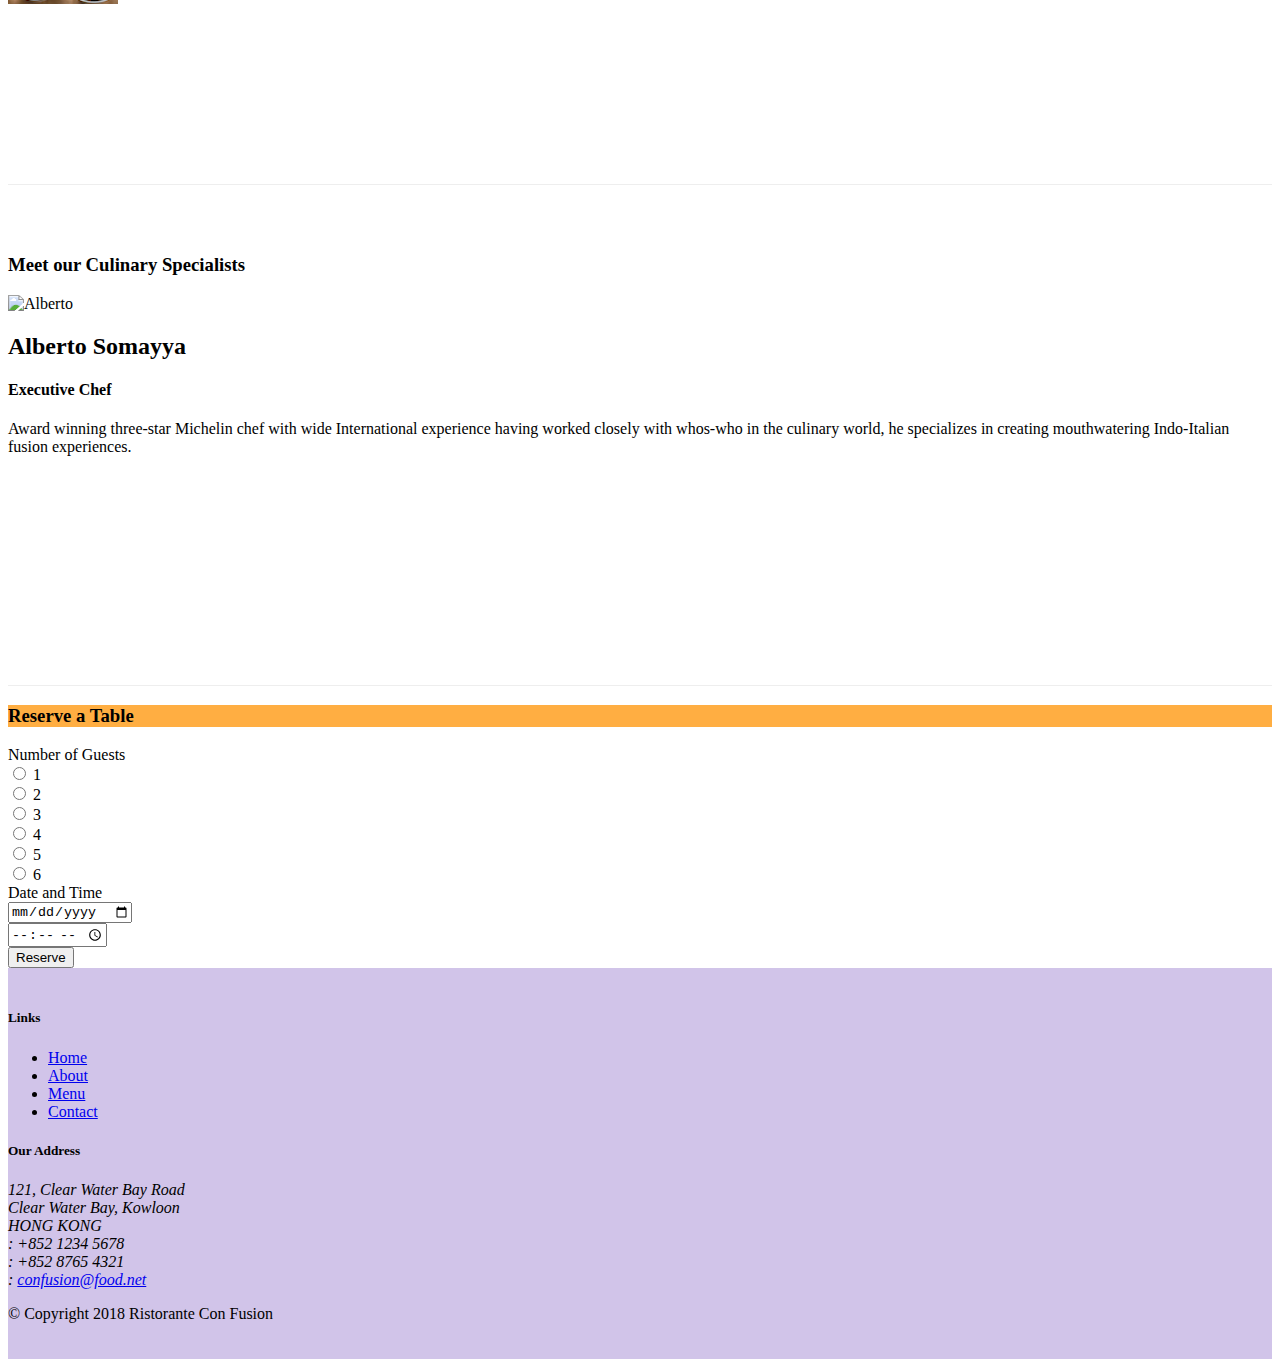
==== commit 1b89926f: "Modals and toolkit" ====
--- a/index.html
+++ b/index.html
@@ -29,10 +29,68 @@
           <li class="nav-item"> <a class="nav-link" href="#"><span class="fa fa-list fa-lg"></span> Menu</a> </li>
           <li class="nav-item"> <a class="nav-link" href="/contactus.html"><span class="fa fa-address-card fa-lg"> Contact</a> </li>
         </ul>
-      </div>
-
+        <span class="navbar-text">
+                  <a data-toggle="modal" data-target="#loginModal">
+                  <span class="fa fa-sign-in"></span> Login</a>
+              </span>
+      </div>
     </div>
   </nav>
+
+  <!-- <div id="loginModal" class="modal fade" role="dialog">
+    <div class="modal-dialog modal-lg" role="content">
+      <div class="modal-content">
+        <div class="modal-header">
+          <h4 class="modal-title"> Login </h4>
+          <button type="button" class="close" data-dismiss="modal">
+            &times;
+          </button>
+        </div>
+        <div class="modal-body">
+
+        </div>
+
+      </div>
+    </div>
+  </div> -->
+  <div id="loginModal" class="modal fade" role="dialog">
+    <div class="modal-dialog modal-lg" role="content">
+        <!-- Modal content-->
+        <div class="modal-content">
+            <div class="modal-header">
+                <h4 class="modal-title">Login </h4>
+                <button type="button" class="close" data-dismiss="modal">&times;</button>
+            </div>
+            <div class="modal-body">
+                <form>
+                    <div class="form-row">
+                        <div class="form-group col-sm-4">
+                                <label class="sr-only" for="exampleInputEmail3">Email address</label>
+                                <input type="email" class="form-control form-control-sm mr-1" id="exampleInputEmail3" placeholder="Enter email">
+                        </div>
+                        <div class="form-group col-sm-4">
+                            <label class="sr-only" for="exampleInputPassword3">Password</label>
+                            <input type="password" class="form-control form-control-sm mr-1" id="exampleInputPassword3" placeholder="Password">
+                        </div>
+                        <div class="col-sm-auto">
+                            <div class="form-check">
+                                <input class="form-check-input" type="checkbox">
+                                <label class="form-check-label"> Remember me
+                                </label>
+                            </div>
+                        </div>
+                    </div>
+                    <div class="form-row">
+                        <button type="button" class="btn btn-secondary btn-sm ml-auto" data-dismiss="modal">Cancel</button>
+                        <button type="submit" class="btn btn-primary btn-sm ml-1">Sign in</button>
+                    </div>
+                </form>
+            </div>
+        </div>
+    </div>
+</div>
+
+
   <header class="jumbotron">
     <div class="container">
       <div class="row row-header">
@@ -46,7 +104,8 @@
                 </div>
                 <div class="col-xs-12 col-md-2 marginform">
 
-                    <a type="button" class="btn btn-warning btn-block" href="#table">Reserve Table</a>
+                    <a type="button" class="btn btn-warning btn-block" data-toggle="tooltip" data-html="true" title="Or Call us at <br><strong>+91 8655652125"
+                      data-placement="bottom" href="#table">Reserve Table</a>
                 </div>
       </div>
     </div>
@@ -207,6 +266,11 @@
   <script src="node_modules/jquery/dist/jquery.slim.min.js"></script>
   <script src="node_modules/popper.js/dist/umd/popper.min.js"></script>
   <script src="node_modules/bootstrap/dist/js/bootstrap.min.js"></script>
+  <script>
+    $(document).ready(function(){
+      $('[data-toggle="tooltip"]').tooltip();
+    });
+  </script>
 
 </body>
 
--- a/css/styles.css
+++ b/css/styles.css
@@ -41,3 +41,9 @@
 .navbar-dark{
   background-color: #512DA8;
 }
+.tab-content{
+  border-left: 1px solid #ddd;
+  border-right: 1px solid #ddd;
+  border-bottom: 1px solid #ddd;
+  padding: 10px;
+}
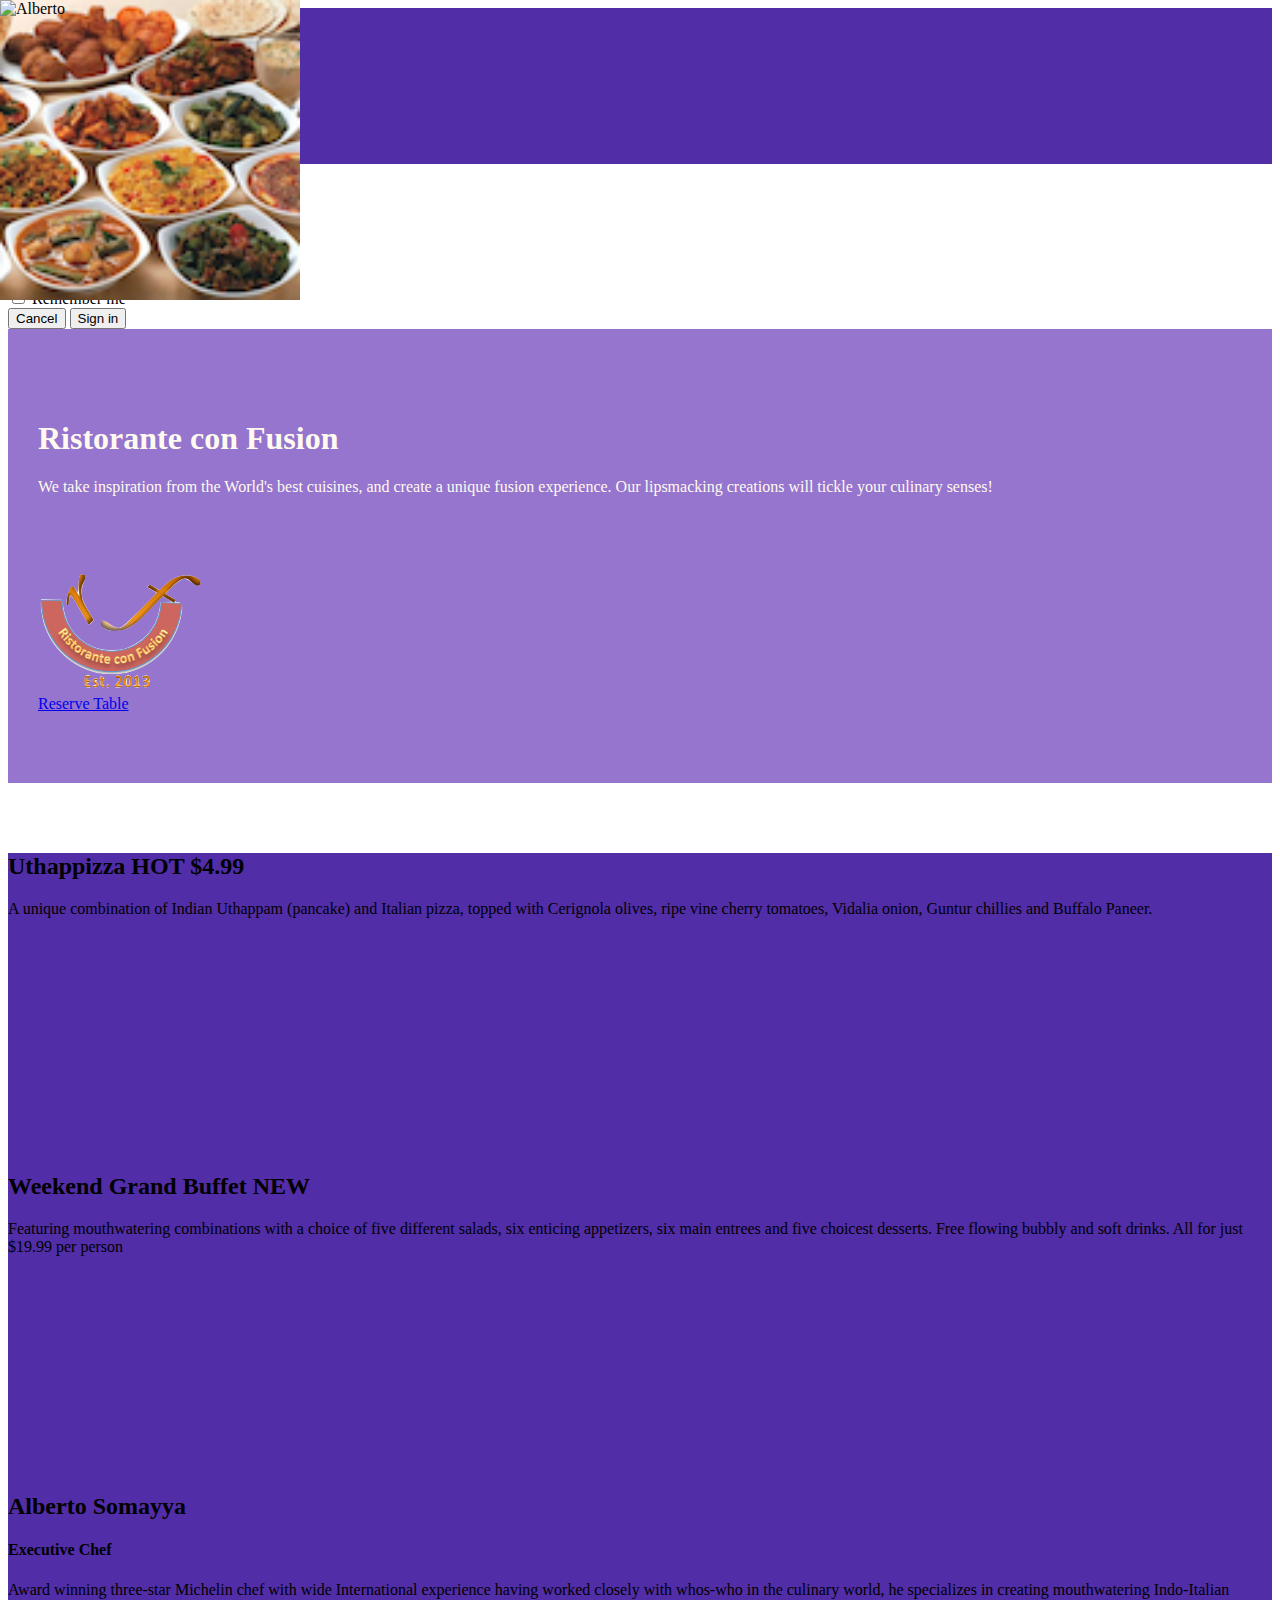
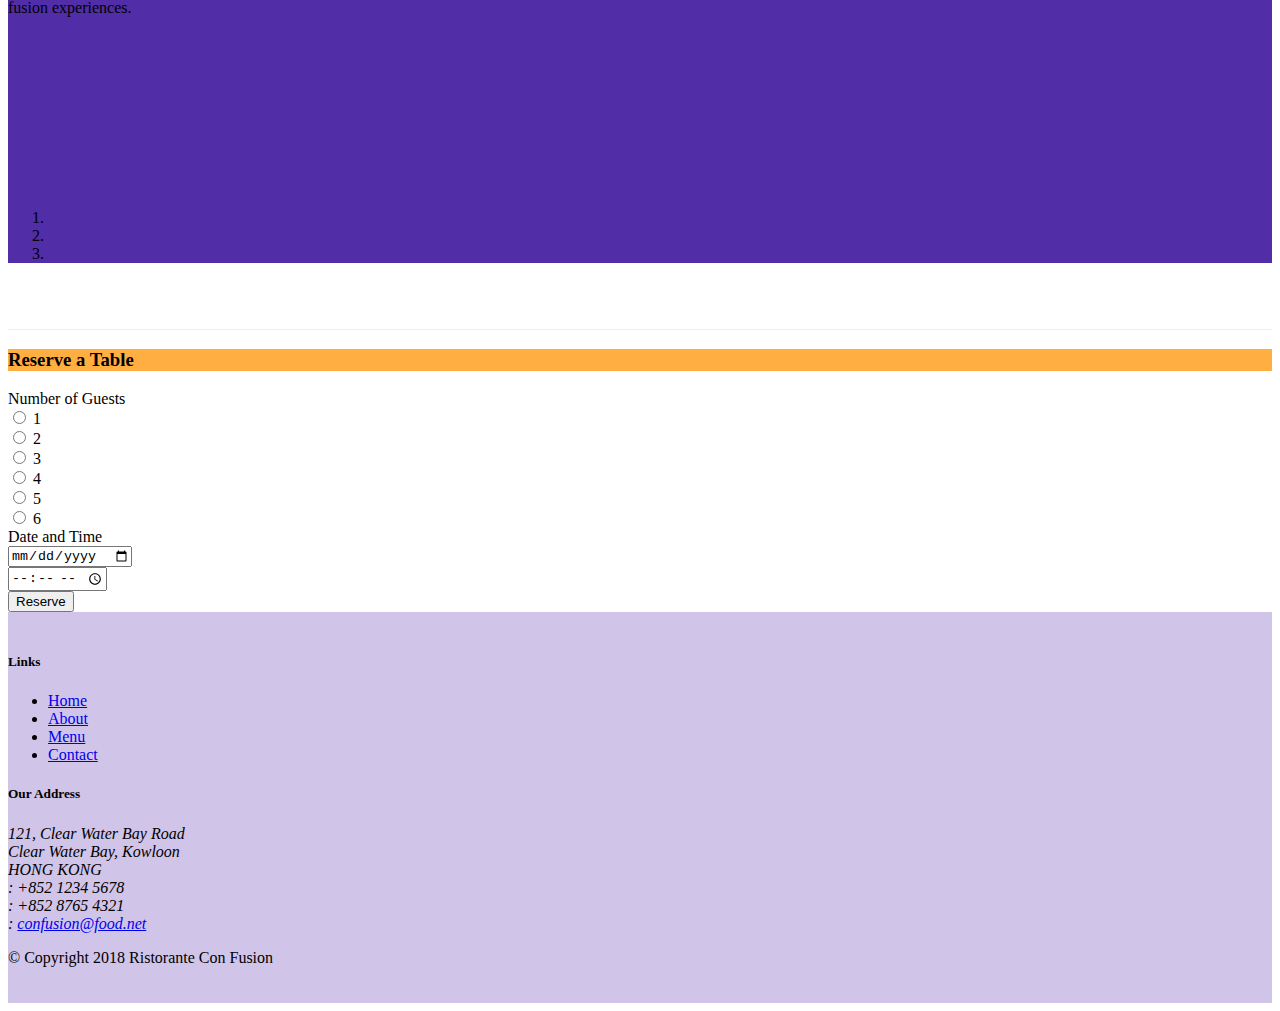
==== commit 77268a06: "Carousel" ====
--- a/index.html
+++ b/index.html
@@ -30,65 +30,49 @@
           <li class="nav-item"> <a class="nav-link" href="/contactus.html"><span class="fa fa-address-card fa-lg"> Contact</a> </li>
         </ul>
         <span class="navbar-text">
-                  <a data-toggle="modal" data-target="#loginModal">
-                  <span class="fa fa-sign-in"></span> Login</a>
-              </span>
+          <a data-toggle="modal" data-target="#loginModal">
+            <span class="fa fa-sign-in"></span> Login</a>
+        </span>
       </div>
     </div>
   </nav>
 
-  <!-- <div id="loginModal" class="modal fade" role="dialog">
+  <div id="loginModal" class="modal fade" role="dialog">
     <div class="modal-dialog modal-lg" role="content">
+      <!-- Modal content-->
       <div class="modal-content">
         <div class="modal-header">
-          <h4 class="modal-title"> Login </h4>
-          <button type="button" class="close" data-dismiss="modal">
-            &times;
-          </button>
+          <h4 class="modal-title">Login </h4>
+          <button type="button" class="close" data-dismiss="modal">&times;</button>
         </div>
         <div class="modal-body">
-
-        </div>
-
-      </div>
-    </div>
-  </div> -->
-  <div id="loginModal" class="modal fade" role="dialog">
-    <div class="modal-dialog modal-lg" role="content">
-        <!-- Modal content-->
-        <div class="modal-content">
-            <div class="modal-header">
-                <h4 class="modal-title">Login </h4>
-                <button type="button" class="close" data-dismiss="modal">&times;</button>
-            </div>
-            <div class="modal-body">
-                <form>
-                    <div class="form-row">
-                        <div class="form-group col-sm-4">
-                                <label class="sr-only" for="exampleInputEmail3">Email address</label>
-                                <input type="email" class="form-control form-control-sm mr-1" id="exampleInputEmail3" placeholder="Enter email">
-                        </div>
-                        <div class="form-group col-sm-4">
-                            <label class="sr-only" for="exampleInputPassword3">Password</label>
-                            <input type="password" class="form-control form-control-sm mr-1" id="exampleInputPassword3" placeholder="Password">
-                        </div>
-                        <div class="col-sm-auto">
-                            <div class="form-check">
-                                <input class="form-check-input" type="checkbox">
-                                <label class="form-check-label"> Remember me
-                                </label>
-                            </div>
-                        </div>
-                    </div>
-                    <div class="form-row">
-                        <button type="button" class="btn btn-secondary btn-sm ml-auto" data-dismiss="modal">Cancel</button>
-                        <button type="submit" class="btn btn-primary btn-sm ml-1">Sign in</button>
-                    </div>
-                </form>
-            </div>
-        </div>
-    </div>
-</div>
+          <form>
+            <div class="form-row">
+              <div class="form-group col-sm-4">
+                <label class="sr-only" for="exampleInputEmail3">Email address</label>
+                <input type="email" class="form-control form-control-sm mr-1" id="exampleInputEmail3" placeholder="Enter email">
+              </div>
+              <div class="form-group col-sm-4">
+                <label class="sr-only" for="exampleInputPassword3">Password</label>
+                <input type="password" class="form-control form-control-sm mr-1" id="exampleInputPassword3" placeholder="Password">
+              </div>
+              <div class="col-sm-auto">
+                <div class="form-check">
+                  <input class="form-check-input" type="checkbox">
+                  <label class="form-check-label"> Remember me
+                  </label>
+                </div>
+              </div>
+            </div>
+            <div class="form-row">
+              <button type="button" class="btn btn-secondary btn-sm ml-auto" data-dismiss="modal">Cancel</button>
+              <button type="submit" class="btn btn-primary btn-sm ml-1">Sign in</button>
+            </div>
+          </form>
+        </div>
+      </div>
+    </div>
+  </div>
 
 
   <header class="jumbotron">
@@ -99,20 +83,67 @@
           <p>We take inspiration from the World's best cuisines, and create a unique fusion experience. Our lipsmacking creations will tickle your culinary senses!</p>
         </div>
         <div class="col-xs-12 col-sm-2">
-                    <p style="padding:20px;"></p>
-                    <img src="img/logo.png" class="img-responsive">
-                </div>
-                <div class="col-xs-12 col-md-2 marginform">
-
-                    <a type="button" class="btn btn-warning btn-block" data-toggle="tooltip" data-html="true" title="Or Call us at <br><strong>+91 8655652125"
-                      data-placement="bottom" href="#table">Reserve Table</a>
-                </div>
+          <p style="padding:20px;"></p>
+          <img src="img/logo.png" class="img-responsive">
+        </div>
+        <div class="col-xs-12 col-md-2 marginform">
+
+          <a type="button" class="btn btn-warning btn-block" data-toggle="tooltip" data-html="true" title="Or Call us at <br><strong>+91 8655652125" data-placement="bottom" href="#table">Reserve Table</a>
+        </div>
       </div>
     </div>
   </header>
 
   <div class="container">
-    <div class="row row-content align-items-center">
+    <div class="row row-content">
+      <div class="col">
+        <div id="mycarousel" class="carousel slide " data-ride="carousel">
+          <div class="carousel-inner" role="listbox">
+            <div class="carousel-item active">
+              <img class="d-block img-fluid" src="img/uthappizza.png" alt="uthappizza">
+              <div class="carousel-caption d-none d-md-block ">
+                <h2>Uthappizza <span class="badge badge-danger"> HOT </span> <span class="badge badge-pill badge-secondary">$4.99</span></h2>
+                <p class="d-none d-sm-block">A unique combination of Indian Uthappam (pancake) and Italian pizza, topped with Cerignola olives, ripe vine cherry tomatoes, Vidalia onion, Guntur chillies and Buffalo Paneer.</p>
+              </div>
+            </div>
+            <div class="carousel-item ">
+              <img class="d-block img-fluid" src="img/buffet.png" alt="Buffet">
+              <div class="carousel-caption d-none d-md-block ">
+                <h2>Weekend Grand Buffet <span class="badge badge-danger"> NEW </span></h2>
+                <p class="d-none d-sm-block">Featuring mouthwatering combinations with a choice of five different salads, six enticing appetizers, six main entrees and five choicest desserts. Free flowing bubbly and soft drinks. All for just $19.99
+                  per
+                  person </p>
+              </div>
+            </div>
+            <div class="carousel-item ">
+              <img class="d-block img-fluid" src="img/Alberto.png" alt="Alberto">
+              <div class="carousel-caption d-none d-md-block">
+                <h2>Alberto Somayya</h2>
+                <h4>Executive Chef</h4>
+                <p class="d-none d-sm-block">Award winning three-star Michelin chef with wide International experience having worked closely with whos-who in the culinary world, he specializes in creating mouthwatering Indo-Italian fusion
+                  experiences.
+                </p>
+              </div>
+            </div>
+          </div>
+          <ol class="carousel-indicators">
+            <li data-target="#mycarousel" data-slide-to="0" class="active"></li>
+            <li data-target="#mycarousel" data-slide-to="1"></li>
+            <li data-target="#mycarousel" data-slide-to="2"></li>
+          </ol>
+          <a class="carousel-control-prev"href="#mycarousel" role="button" data-slide="prev">
+            <span class="carousel-control-prev-icon"></span>
+          </a>
+          <a class="carousel-control-next"href="#mycarousel" role="button" data-slide="next">
+            <span class="carousel-control-next-icon"></span>
+          </a>
+
+        </div>
+      </div>
+    </div>
+
+
+    <!-- <div class="row row-content align-items-center">
       <div class="col-12 col-sm-4 col-md-3 order-sm-last ">
         <h3>Our Lipsmacking Culinary Creations</h3>
       </div>
@@ -120,9 +151,7 @@
         <div class="media">
           <img src="img/uthappizza.png" class="d-flex mr-3 img-thumbnail align-self-center" alt="Uthappizza">
           <div class="media-body">
-            <h2 class="mt-0">Uthappizza <span class="badge badge-danger"> HOT </span> <span class="badge badge-pill badge-secondary">$4.99</span></h2>
-            <p class="d-none d-sm-block">A unique combination of Indian Uthappam (pancake) and Italian pizza, topped with Cerignola olives, ripe vine cherry tomatoes, Vidalia onion, Guntur chillies and Buffalo Paneer.</p>
-          </div>
+              </div>
         </div>
       </div>
     </div>
@@ -160,117 +189,117 @@
         </div>
       </div>
     </div>
-  </div>
-
-  <div class="container" id="table">
-    <div class="card offset-2 col-8 form-group align-self-ceter ">
-      <h3 class="card-header bgcolor1 text-white "> Reserve a Table </h3>
-      <div class="card-body">
-        <form class="form col-12 " action="index.html" method="post">
-
-          <div class="form-group row">
-
-            <label for="Number of Guests" > Number of Guests </label>
-            <div class="form-check-inline offset-1 ">
-              <div class="form-check-inline">
-                <input class="form-check-input" type="radio" name="exampleRadios" id="exampleRadios2" value="option2">
-                <label class="form-check-label" for="exampleRadios2"> 1 </label>
-              </div>
-              <div class="form-check-inline">
-                <input class="form-check-input" type="radio" name="exampleRadios" id="exampleRadios2" value="option2">
-                <label class="form-check-label" for="exampleRadios2"> 2 </label>
-              </div>
-              <div class="form-check-inline">
-                <input class="form-check-input" type="radio" name="exampleRadios" id="exampleRadios2" value="option2">
-                <label class="form-check-label" for="exampleRadios2"> 3 </label>
-              </div>
-              <div class="form-check-inline">
-                <input class="form-check-input" type="radio" name="exampleRadios" id="exampleRadios2" value="option2">
-                <label class="form-check-label" for="exampleRadios2"> 4 </label>
-              </div>
-              <div class="form-check-inline">
-                <input class="form-check-input" type="radio" name="exampleRadios" id="exampleRadios2" value="option2">
-                <label class="form-check-label" for="exampleRadios2"> 5 </label>
-              </div>
-              <div class="form-check-inline">
-                <input class="form-check-input" type="radio" name="exampleRadios" id="exampleRadios2" value="option2">
-                <label class="form-check-label" for="exampleRadios2"> 6 </label>
-              </div>
-            </div>
+  </div> -->
+
+    <div class="container" id="table">
+      <div class="card offset-2 col-8 form-group align-self-ceter ">
+        <h3 class="card-header bgcolor1 text-white "> Reserve a Table </h3>
+        <div class="card-body">
+          <form class="form col-12 " action="index.html" method="post">
 
             <div class="form-group row">
-              <label for="example-date-input" class="col-12 col-sm-4 col-form-label align-self-center">Date and Time </label>
-              <div class="col-12 col-sm-4 form-group ">
-                <input class="form-control " type="date" value="Date" id="example-date-input">
-              </div>
-              <div class="col-12 col-sm-4 form-group ">
-                <input class="form-control " type="time" value="Time" id="example-time-input">
-              </div>
+
+              <label for="Number of Guests"> Number of Guests </label>
+              <div class="form-check-inline offset-1 ">
+                <div class="form-check-inline">
+                  <input class="form-check-input" type="radio" name="exampleRadios" id="exampleRadios2" value="option2">
+                  <label class="form-check-label" for="exampleRadios2"> 1 </label>
+                </div>
+                <div class="form-check-inline">
+                  <input class="form-check-input" type="radio" name="exampleRadios" id="exampleRadios2" value="option2">
+                  <label class="form-check-label" for="exampleRadios2"> 2 </label>
+                </div>
+                <div class="form-check-inline">
+                  <input class="form-check-input" type="radio" name="exampleRadios" id="exampleRadios2" value="option2">
+                  <label class="form-check-label" for="exampleRadios2"> 3 </label>
+                </div>
+                <div class="form-check-inline">
+                  <input class="form-check-input" type="radio" name="exampleRadios" id="exampleRadios2" value="option2">
+                  <label class="form-check-label" for="exampleRadios2"> 4 </label>
+                </div>
+                <div class="form-check-inline">
+                  <input class="form-check-input" type="radio" name="exampleRadios" id="exampleRadios2" value="option2">
+                  <label class="form-check-label" for="exampleRadios2"> 5 </label>
+                </div>
+                <div class="form-check-inline">
+                  <input class="form-check-input" type="radio" name="exampleRadios" id="exampleRadios2" value="option2">
+                  <label class="form-check-label" for="exampleRadios2"> 6 </label>
+                </div>
+              </div>
+
               <div class="form-group row">
-                <div class="col-12 col-sm-4 offset-6 marginform">
-                  <button type="submit" class="btn btn-primary ">Reserve</button>
-                </div>
-              </div>
-
-            </div>
-          </div>
-      </div>
-      </form>
-    </div>
-  </div>
-
-  <footer class="footer">
-    <div class="container">
-      <div class="row">
-        <div class="col-4 offset-1 col-sm-2">
-          <h5>Links</h5>
-          <ul class="list-unstyled">
-            <li><a href="#">Home</a></li>
-            <li><a href="./aboutus.html">About</a></li>
-            <li><a href="#">Menu</a></li>
-            <li><a href="/contactus.html">Contact</a></li>
-          </ul>
-        </div>
-        <div class="col-7 col-sm-5">
-          <h5>Our Address</h5>
-          <address>
-            121, Clear Water Bay Road<br>
-            Clear Water Bay, Kowloon<br>
-            HONG KONG<br>
-            <i class="fa fa-phone fa-lg"></i> : +852 1234 5678<br>
-            <i class="fa fa-fax fa-lg"></i> : +852 8765 4321<br>
-            <i class="fa fa-envelope fa-lg"></i> : <a href="mailto:confusion@food.net">confusion@food.net</a>
-          </address>
-        </div>
-        <div class="col-12 col-sm-4 align-self-center">
-          <div class="text-center">
+                <label for="example-date-input" class="col-12 col-sm-4 col-form-label align-self-center">Date and Time </label>
+                <div class="col-12 col-sm-4 form-group ">
+                  <input class="form-control " type="date" value="Date" id="example-date-input">
+                </div>
+                <div class="col-12 col-sm-4 form-group ">
+                  <input class="form-control " type="time" value="Time" id="example-time-input">
+                </div>
+                <div class="form-group row">
+                  <div class="col-12 col-sm-4 offset-6 marginform">
+                    <button type="submit" class="btn btn-primary ">Reserve</button>
+                  </div>
+                </div>
+
+              </div>
+            </div>
+        </div>
+        </form>
+      </div>
+    </div>
+
+    <footer class="footer">
+      <div class="container">
+        <div class="row">
+          <div class="col-4 offset-1 col-sm-2">
+            <h5>Links</h5>
+            <ul class="list-unstyled">
+              <li><a href="#">Home</a></li>
+              <li><a href="./aboutus.html">About</a></li>
+              <li><a href="#">Menu</a></li>
+              <li><a href="/contactus.html">Contact</a></li>
+            </ul>
+          </div>
+          <div class="col-7 col-sm-5">
+            <h5>Our Address</h5>
+            <address>
+              121, Clear Water Bay Road<br>
+              Clear Water Bay, Kowloon<br>
+              HONG KONG<br>
+              <i class="fa fa-phone fa-lg"></i> : +852 1234 5678<br>
+              <i class="fa fa-fax fa-lg"></i> : +852 8765 4321<br>
+              <i class="fa fa-envelope fa-lg"></i> : <a href="mailto:confusion@food.net">confusion@food.net</a>
+            </address>
+          </div>
+          <div class="col-12 col-sm-4 align-self-center">
             <div class="text-center">
-              <a class="btn btn-social-icon btn-google" href="http://google.com/+"><i class="fa fa-google-plus"></i></a>
-              <a class="btn btn-social-icon btn-facebook" href="http://www.facebook.com/profile.php?id="><i class="fa fa-facebook"></i></a>
-              <a class="btn btn-social-icon btn-linkedin" href="http://www.linkedin.com/in/"><i class="fa fa-linkedin"></i></a>
-              <a class="btn btn-social-icon btn-twitter" href="http://twitter.com/"><i class="fa fa-twitter"></i></a>
-              <a class="btn btn-social-icon btn-google" href="http://youtube.com/"><i class="fa fa-youtube"></i></a>
-              <a class="btn btn-social-icon" href="mailto:"><i class="fa fa-envelope-o"></i></a>
-            </div>
-          </div>
-        </div>
-      </div>
-      <div class="row justify-content-center">
-        <div class="col-auto ">
-          <p>© Copyright 2018 Ristorante Con Fusion</p>
-        </div>
-      </div>
-    </div>
-  </footer>
-  <!-- jQuery first, then Popper.js, then Bootstrap JS. -->
-  <script src="node_modules/jquery/dist/jquery.slim.min.js"></script>
-  <script src="node_modules/popper.js/dist/umd/popper.min.js"></script>
-  <script src="node_modules/bootstrap/dist/js/bootstrap.min.js"></script>
-  <script>
-    $(document).ready(function(){
-      $('[data-toggle="tooltip"]').tooltip();
-    });
-  </script>
+              <div class="text-center">
+                <a class="btn btn-social-icon btn-google" href="http://google.com/+"><i class="fa fa-google-plus"></i></a>
+                <a class="btn btn-social-icon btn-facebook" href="http://www.facebook.com/profile.php?id="><i class="fa fa-facebook"></i></a>
+                <a class="btn btn-social-icon btn-linkedin" href="http://www.linkedin.com/in/"><i class="fa fa-linkedin"></i></a>
+                <a class="btn btn-social-icon btn-twitter" href="http://twitter.com/"><i class="fa fa-twitter"></i></a>
+                <a class="btn btn-social-icon btn-google" href="http://youtube.com/"><i class="fa fa-youtube"></i></a>
+                <a class="btn btn-social-icon" href="mailto:"><i class="fa fa-envelope-o"></i></a>
+              </div>
+            </div>
+          </div>
+        </div>
+        <div class="row justify-content-center">
+          <div class="col-auto ">
+            <p>© Copyright 2018 Ristorante Con Fusion</p>
+          </div>
+        </div>
+      </div>
+    </footer>
+    <!-- jQuery first, then Popper.js, then Bootstrap JS. -->
+    <script src="node_modules/jquery/dist/jquery.slim.min.js"></script>
+    <script src="node_modules/popper.js/dist/umd/popper.min.js"></script>
+    <script src="node_modules/bootstrap/dist/js/bootstrap.min.js"></script>
+    <script>
+      $(document).ready(function() {
+        $('[data-toggle="tooltip"]').tooltip();
+      });
+    </script>
 
 </body>
 
--- a/css/styles.css
+++ b/css/styles.css
@@ -47,3 +47,15 @@
   border-bottom: 1px solid #ddd;
   padding: 10px;
 }
+.carousel{
+  background: #512DA8;
+}
+.carousel-item{
+  height: 300px;
+}
+.carousel-item img {
+  position: absolute;
+  top: 0;
+  left: 0;
+  min-height: 300px;
+}
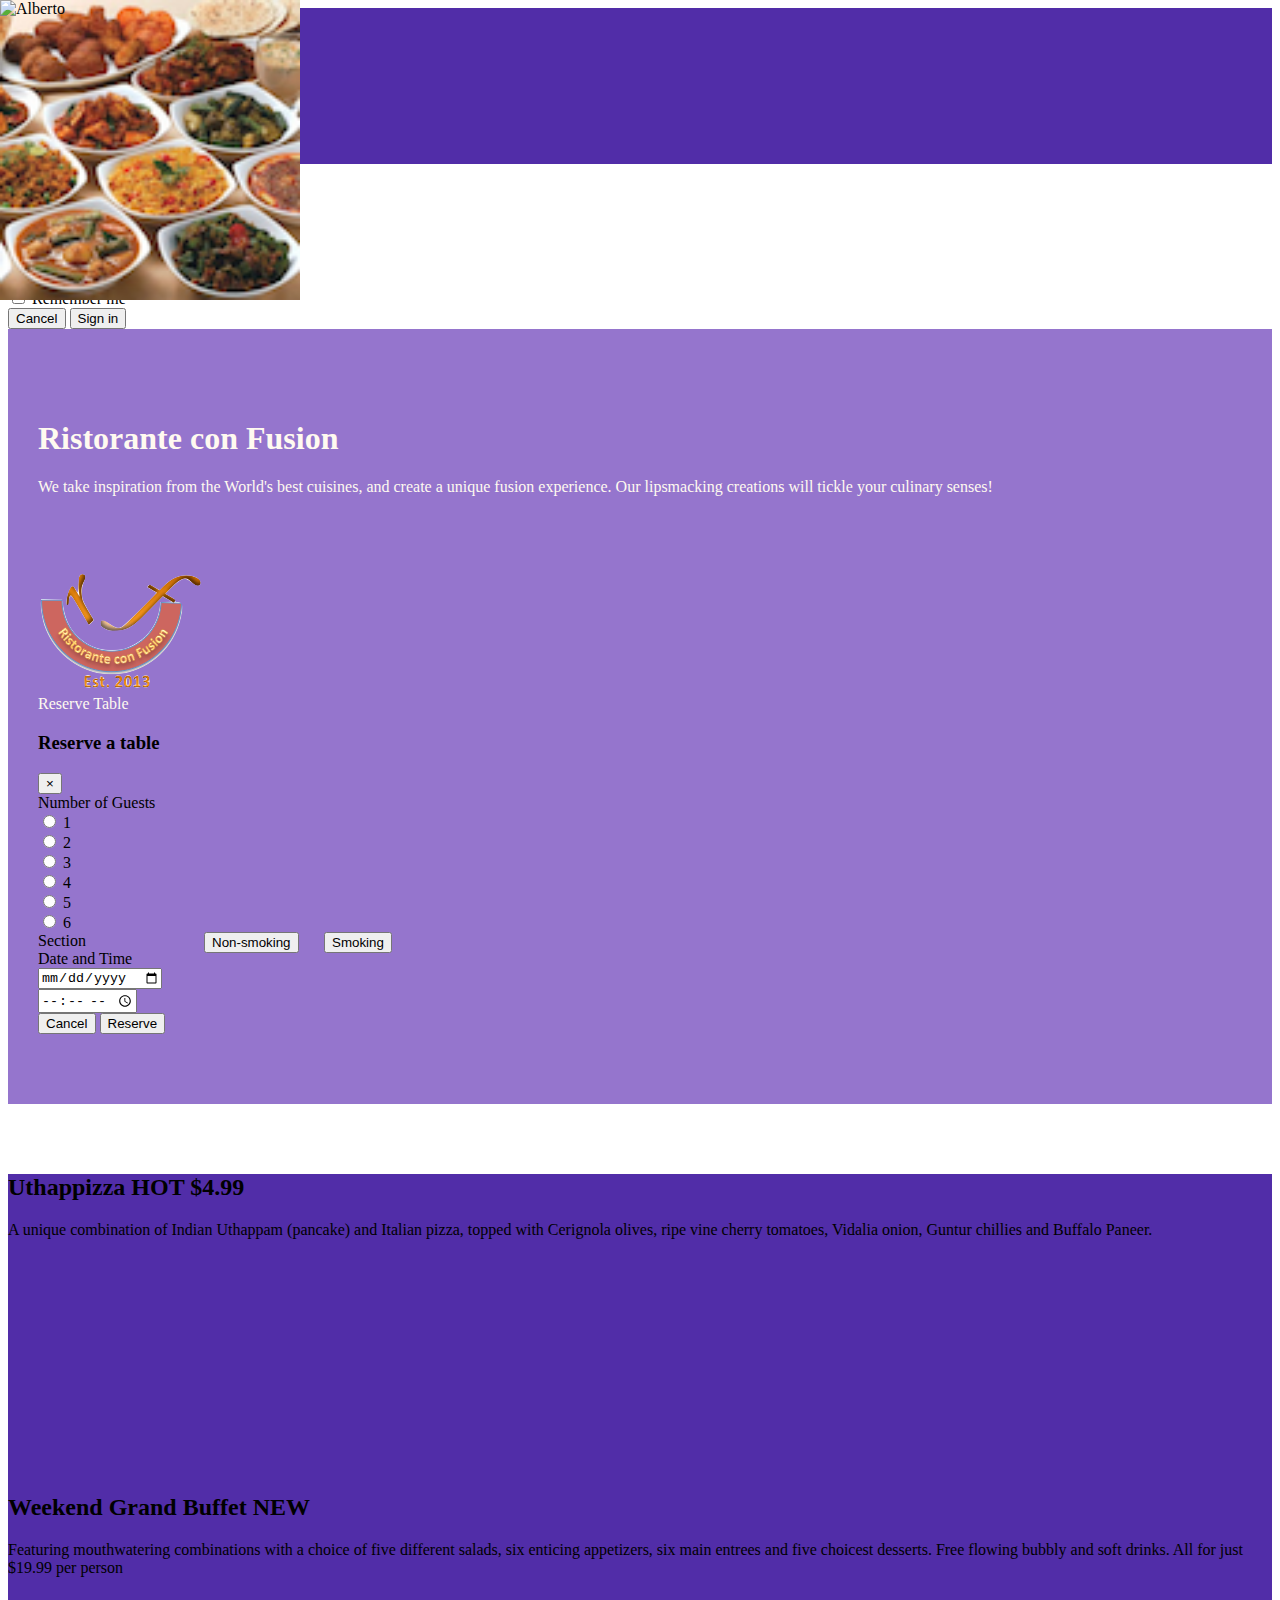
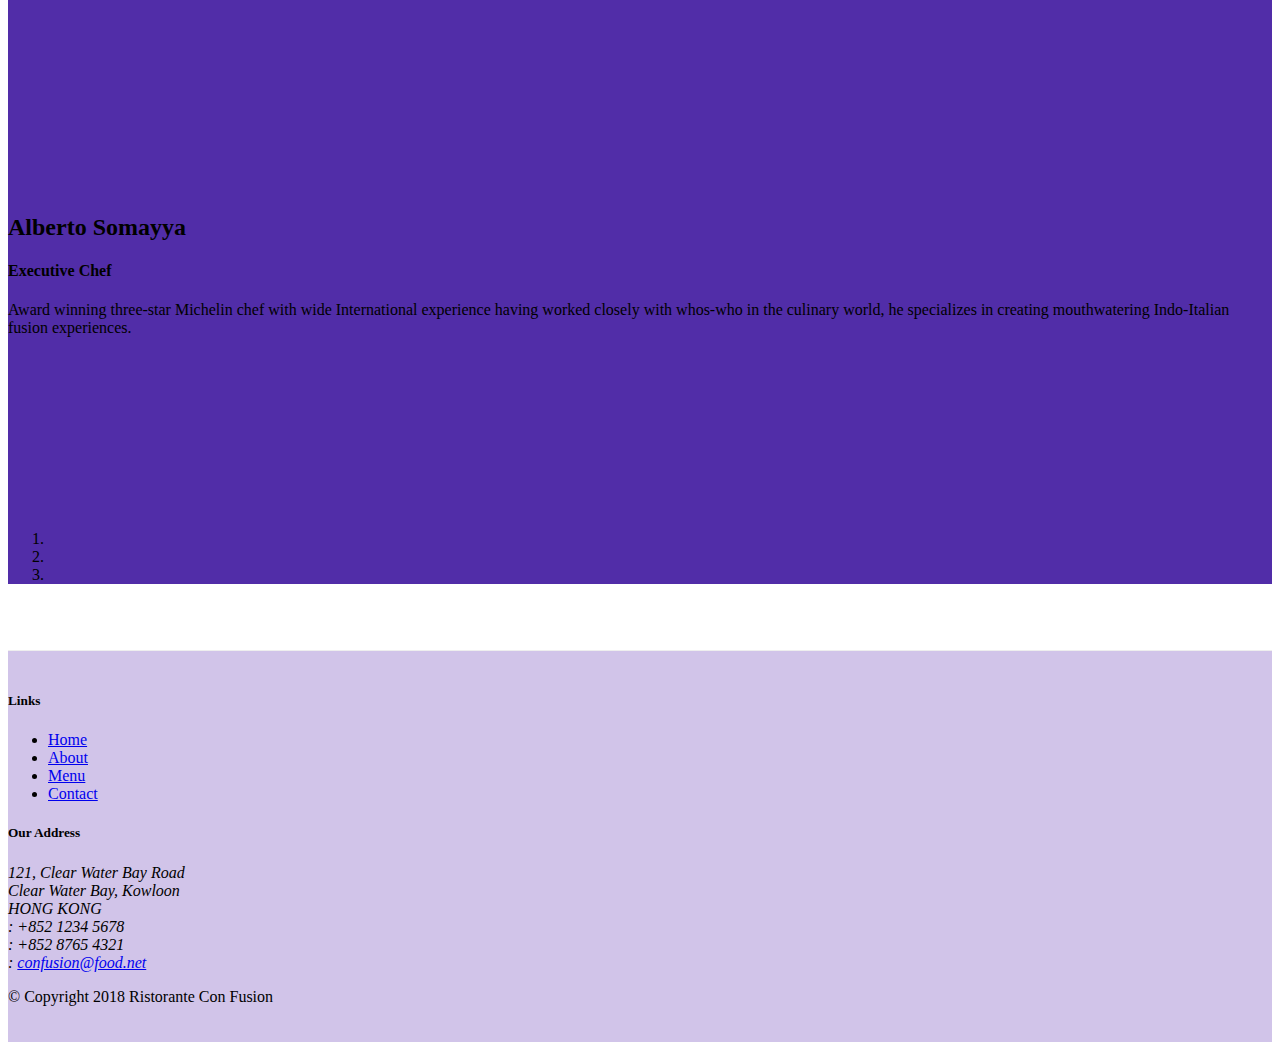
==== commit e2cf052c: "Assignment 3" ====
--- a/index.html
+++ b/index.html
@@ -30,8 +30,8 @@
           <li class="nav-item"> <a class="nav-link" href="/contactus.html"><span class="fa fa-address-card fa-lg"> Contact</a> </li>
         </ul>
         <span class="navbar-text">
-          <a data-toggle="modal" data-target="#loginModal">
-            <span class="fa fa-sign-in"></span> Login</a>
+          <a data-toggle="modal" data-target="#loginModal" class="btn">
+            <span class="btn fa fa-sign-in"></span> Login</a>
         </span>
       </div>
     </div>
@@ -87,8 +87,91 @@
           <img src="img/logo.png" class="img-responsive">
         </div>
         <div class="col-xs-12 col-md-2 marginform">
-
-          <a type="button" class="btn btn-warning btn-block" data-toggle="tooltip" data-html="true" title="Or Call us at <br><strong>+91 8655652125" data-placement="bottom" href="#table">Reserve Table</a>
+          <a type="button" class="btn btn-warning btn-block" data-toggle="modal" data-target="#resModal">Reserve Table</a>
+        </div>
+        <div id="resModal" class="modal fade" role="dialog">
+          <div class="modal-dialog modal-lg" role="content">
+            <!-- Modal content-->
+
+
+            <div class="modal-content textblack">
+              <div class="modal-header">
+                <h3 class="modal-title" >Reserve a table</h3>
+                <button type="button" class="close" data-dismiss="modal">&times;</button>
+              </div>
+              <div class="modal-body">
+                <form>
+
+                  <div class="form-group row">
+
+                    <span class="col-2">
+                      <label for="Number of Guests"> Number of Guests </label>
+                   </span>
+                    <div class="form-check-inline offset-1 ">
+                      <div class="form-check-inline">
+                        <input class="form-check-input" type="radio" name="exampleRadios" id="exampleRadios2" value="option2">
+                        <label class="form-check-label" for="exampleRadios2"> 1 </label>
+                      </div>
+                      <div class="form-check-inline">
+                        <input class="form-check-input" type="radio" name="exampleRadios" id="exampleRadios2" value="option2">
+                        <label class="form-check-label" for="exampleRadios2"> 2 </label>
+                      </div>
+                      <div class="form-check-inline">
+                        <input class="form-check-input" type="radio" name="exampleRadios" id="exampleRadios2" value="option2">
+                        <label class="form-check-label" for="exampleRadios2"> 3 </label>
+                      </div>
+                      <div class="form-check-inline">
+                        <input class="form-check-input" type="radio" name="exampleRadios" id="exampleRadios2" value="option2">
+                        <label class="form-check-label" for="exampleRadios2"> 4 </label>
+                      </div>
+                      <div class="form-check-inline">
+                        <input class="form-check-input" type="radio" name="exampleRadios" id="exampleRadios2" value="option2">
+                        <label class="form-check-label" for="exampleRadios2"> 5 </label>
+                      </div>
+                      <div class="form-check-inline">
+                        <input class="form-check-input" type="radio" name="exampleRadios" id="exampleRadios2" value="option2">
+                        <label class="form-check-label" for="exampleRadios2"> 6 </label>
+                      </div>
+                    </div>
+                    </div>
+                    <div class="form-group row">
+
+                      <div class="form-check-inline">
+                        <label class="form-check-label">
+                          <span class="col-4">
+                            <label for="Section"> Section  </label>
+                          </span>
+
+                          <button type="button" class="btn btn-success align-self-center alignbuttonnonsmk">Non-smoking</button>
+                          <button type="button" class="btn btn-danger align-self-center alignbuttonsmk">Smoking</button>
+                        </label>
+                      </div>
+                    </div>
+
+                    <div class="form-group row">
+                      <span class="col-12 col-sm-3 col-form-label">
+                        <label for="example-date-input" >Date and Time </label>
+
+                      </span>
+                      <div class="col-12 col-sm-4 form-group">
+                        <input class="form-control " type="date" value="Date" id="example-date-input">
+                      </div>
+                      <div class="col-12 col-sm-4 form-group ">
+                        <input class="form-control " type="time" value="Time" id="example-time-input">
+                      </div>
+                        </div>
+                      <div class="form-group row">
+                        <div class="col-12 col-sm-4 offset-4 marginform">
+                          <button type="submit" class="btn btn-secondary ">Cancel</button>
+                          <button type="submit" class="btn btn-primary ">Reserve</button>
+                        </div>
+                      </div>
+
+
+                </form>
+              </div>
+            </div>
+          </div>
         </div>
       </div>
     </div>
@@ -131,10 +214,10 @@
             <li data-target="#mycarousel" data-slide-to="1"></li>
             <li data-target="#mycarousel" data-slide-to="2"></li>
           </ol>
-          <a class="carousel-control-prev"href="#mycarousel" role="button" data-slide="prev">
+          <a class="carousel-control-prev" href="#mycarousel" role="button" data-slide="prev">
             <span class="carousel-control-prev-icon"></span>
           </a>
-          <a class="carousel-control-next"href="#mycarousel" role="button" data-slide="next">
+          <a class="carousel-control-next" href="#mycarousel" role="button" data-slide="next">
             <span class="carousel-control-next-icon"></span>
           </a>
 
@@ -143,63 +226,20 @@
     </div>
 
 
-    <!-- <div class="row row-content align-items-center">
-      <div class="col-12 col-sm-4 col-md-3 order-sm-last ">
-        <h3>Our Lipsmacking Culinary Creations</h3>
-      </div>
-      <div class="col col-sm col-md order-sm-first">
-        <div class="media">
-          <img src="img/uthappizza.png" class="d-flex mr-3 img-thumbnail align-self-center" alt="Uthappizza">
-          <div class="media-body">
-              </div>
-        </div>
-      </div>
-    </div>
-
-
-    <div class="row row-content align-items-center">
-      <div class="col-12 col-sm-4 col-md-3">
-        <h3>This Month's Promotions</h3>
-      </div>
-      <div class="col col-sm col-md">
-        <div class="media">
-          <div class="media-body">
-            <h2>Weekend Grand Buffet <span class="badge badge-danger"> NEW </span></h2>
-            <p class="d-none d-sm-block">Featuring mouthwatering combinations with a choice of five different salads, six enticing appetizers, six main entrees and five choicest desserts. Free flowing bubbly and soft drinks. All for just $19.99 per
-              person </p>
-          </div>
-          <img src="img/buffet.png" class="d-flex ml-3 align-self-center img-thumbnail" alt="Buffet">
-        </div>
-      </div>
-    </div>
-
-    <div class="row row-content align-items-center">
-      <div class="col-12 col-sm-4 col-md-3 order-sm-last">
-        <h3>Meet our Culinary Specialists</h3>
-      </div>
-      <div class="col col-sm col-md order-sm-first">
-        <div class="media">
-          <img src="img/Alberto.png" class="d-flex mr-3 align-self-center img-thumbnail" alt="Alberto">
-          <div class="media-body">
-            <h2 class="mt-0">Alberto Somayya</h2>
-            <h4>Executive Chef</h4>
-            <p class="d-none d-sm-block">Award winning three-star Michelin chef with wide International experience having worked closely with whos-who in the culinary world, he specializes in creating mouthwatering Indo-Italian fusion experiences.
-            </p>
-          </div>
-        </div>
-      </div>
-    </div>
-  </div> -->
+
+
 
     <div class="container" id="table">
       <div class="card offset-2 col-8 form-group align-self-ceter ">
-        <h3 class="card-header bgcolor1 text-white "> Reserve a Table </h3>
-        <div class="card-body">
+        <!-- <h3 class="card-header bgcolor1 text-white "> Reserve a Table </h3>
+        <div class="card-body"> -->
           <form class="form col-12 " action="index.html" method="post">
 
-            <div class="form-group row">
-
-              <label for="Number of Guests"> Number of Guests </label>
+            <!-- <div class="form-group row">
+
+              <span class="col-2">
+                <label for="Number of Guests"> Number of Guests </label>
+             </span>
               <div class="form-check-inline offset-1 ">
                 <div class="form-check-inline">
                   <input class="form-check-input" type="radio" name="exampleRadios" id="exampleRadios2" value="option2">
@@ -226,22 +266,42 @@
                   <label class="form-check-label" for="exampleRadios2"> 6 </label>
                 </div>
               </div>
+              </div> -->
+
+              <!-- <div class="form-group row">
+
+                <div class="form-check-inline">
+                  <label class="form-check-label">
+                    <span class="col-4">
+                      <label for="Section"> Section  </label>
+                    </span>
+
+                    <button type="button" class="btn btn-success">Non-smoking</button>
+                    <button type="button" class="btn btn-danger">Smoking</button>
+                  </label>
+                </div>
+              </div>
 
               <div class="form-group row">
-                <label for="example-date-input" class="col-12 col-sm-4 col-form-label align-self-center">Date and Time </label>
-                <div class="col-12 col-sm-4 form-group ">
+                <span class="col-12 col-sm-3 col-form-label">
+                  <label for="example-date-input" >Date and Time </label>
+
+                </span>
+                <div class="col-12 col-sm-4 form-group">
                   <input class="form-control " type="date" value="Date" id="example-date-input">
                 </div>
                 <div class="col-12 col-sm-4 form-group ">
                   <input class="form-control " type="time" value="Time" id="example-time-input">
                 </div>
+                  </div>
                 <div class="form-group row">
-                  <div class="col-12 col-sm-4 offset-6 marginform">
+                  <div class="col-12 col-sm-4 offset-4 marginform">
+                    <button type="submit" class="btn btn-secondary ">Cancel</button>
                     <button type="submit" class="btn btn-primary ">Reserve</button>
                   </div>
-                </div>
-
-              </div>
+                </div> -->
+
+
             </div>
         </div>
         </form>
@@ -295,11 +355,11 @@
     <script src="node_modules/jquery/dist/jquery.slim.min.js"></script>
     <script src="node_modules/popper.js/dist/umd/popper.min.js"></script>
     <script src="node_modules/bootstrap/dist/js/bootstrap.min.js"></script>
-    <script>
+    <!-- <script>
       $(document).ready(function() {
         $('[data-toggle="tooltip"]').tooltip();
       });
-    </script>
+    </script> -->
 
 </body>
 
--- a/css/styles.css
+++ b/css/styles.css
@@ -59,3 +59,14 @@
   left: 0;
   min-height: 300px;
 }
+.textblack{
+  color: black;
+}
+.alignbuttonnonsmk{
+  position: absolute;
+  margin-left: 118px;
+}
+.alignbuttonsmk{
+  position: absolute;
+  margin-left: 238px;
+}
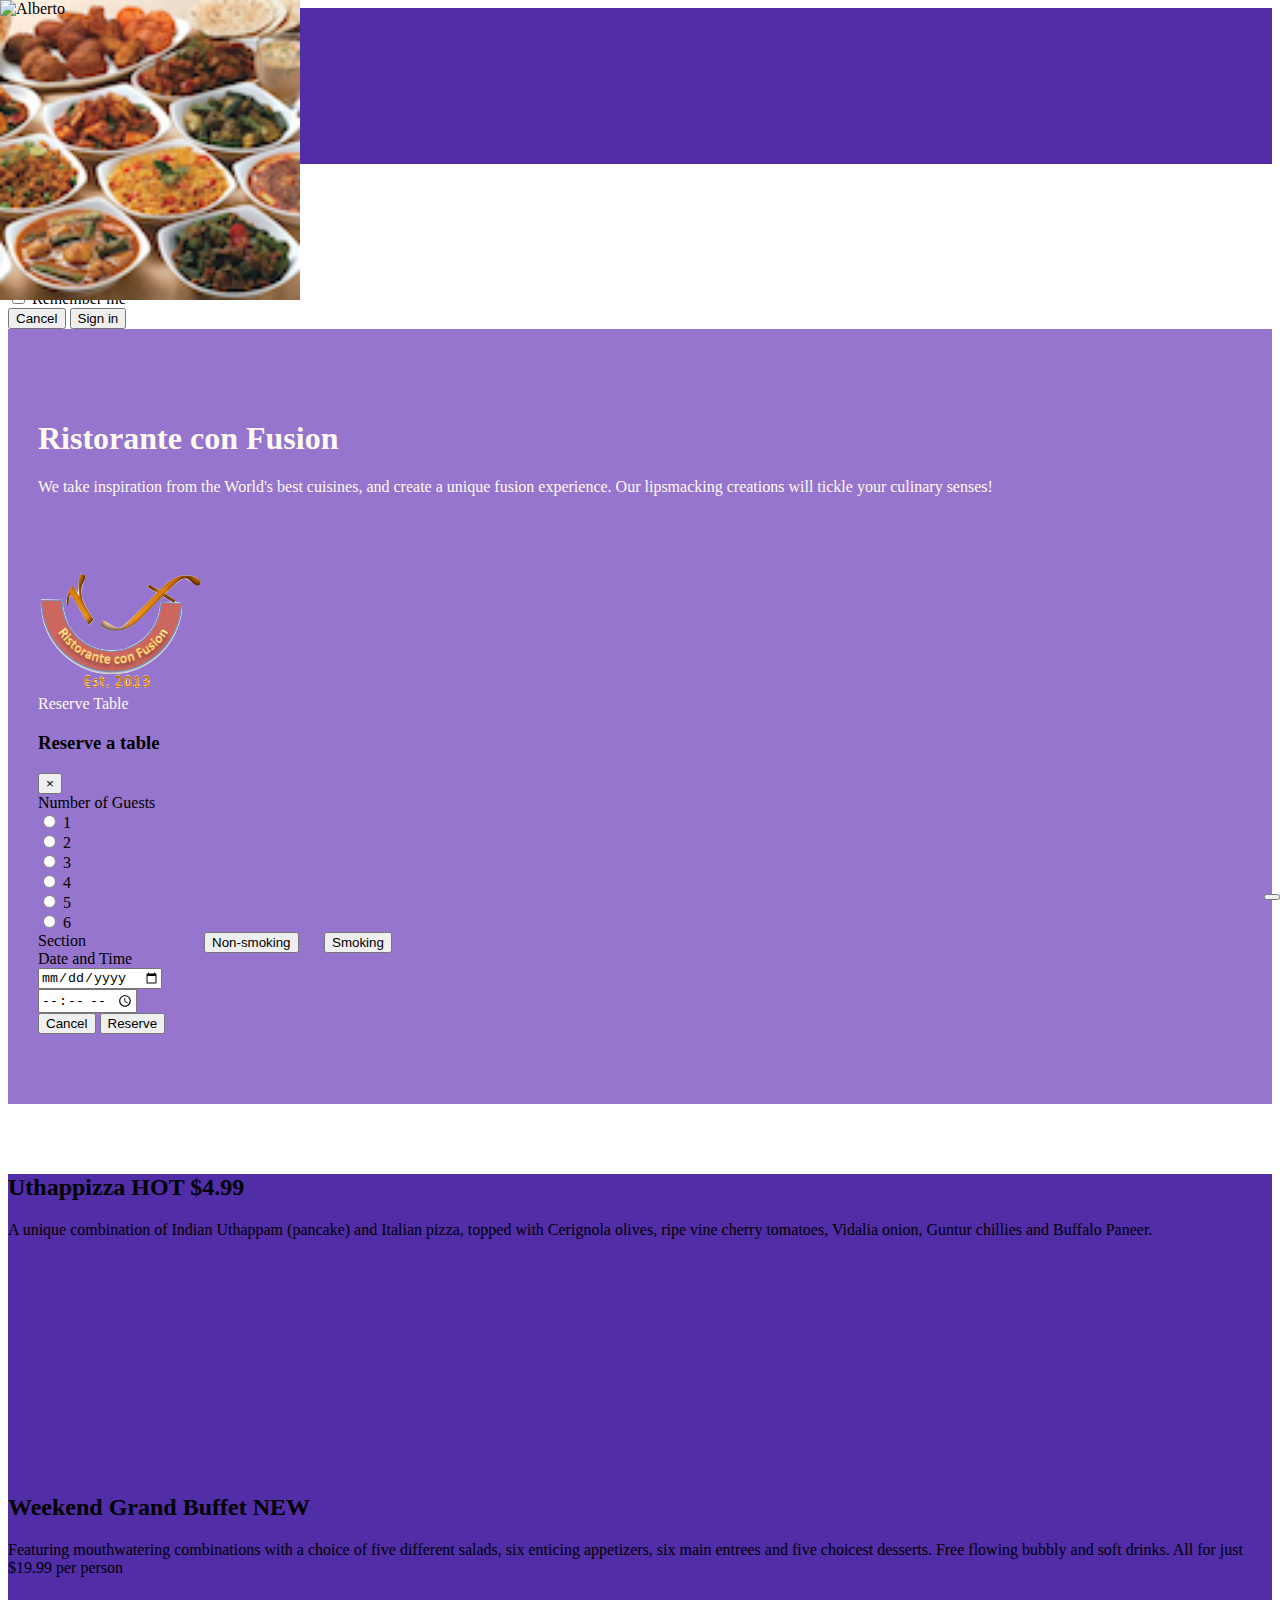
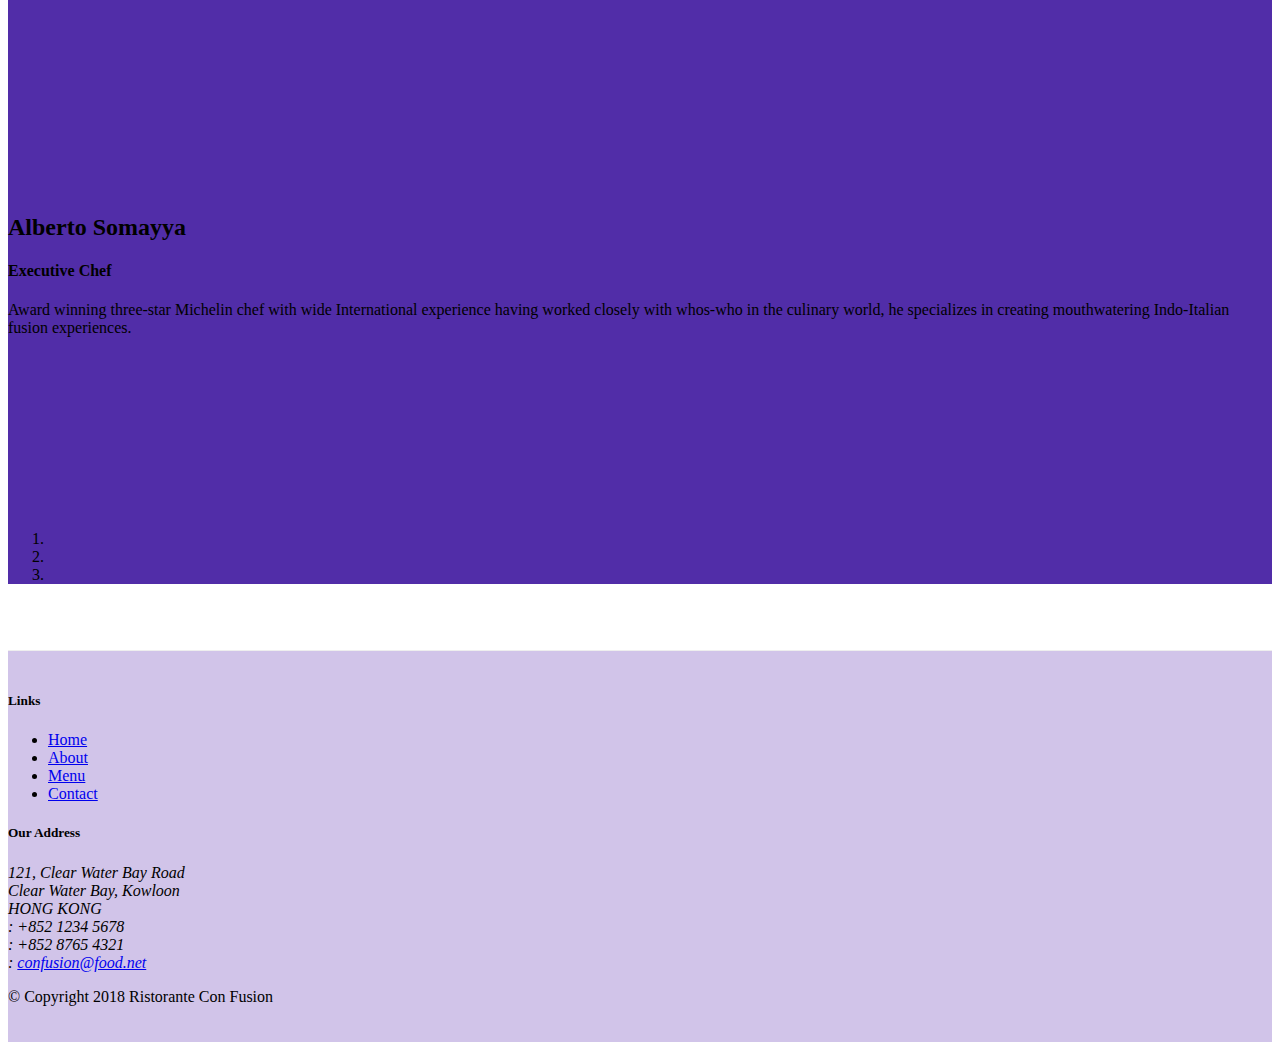
==== commit 180c3dfb: "Pause Play button" ====
--- a/index.html
+++ b/index.html
@@ -106,6 +106,7 @@
 
                     <span class="col-2">
                       <label for="Number of Guests"> Number of Guests </label>
+
                    </span>
                     <div class="form-check-inline offset-1 ">
                       <div class="form-check-inline">
@@ -185,7 +186,7 @@
             <div class="carousel-item active">
               <img class="d-block img-fluid" src="img/uthappizza.png" alt="uthappizza">
               <div class="carousel-caption d-none d-md-block ">
-                <h2>Uthappizza <span class="badge badge-danger"> HOT </span> <span class="badge badge-pill badge-secondary">$4.99</span></h2>
+                <h2>Uthappizza <span class="badge badge-danger"> HOT </span><span class="badge badge-pill badge-secondary">   $4.99 </span></h2>
                 <p class="d-none d-sm-block">A unique combination of Indian Uthappam (pancake) and Italian pizza, topped with Cerignola olives, ripe vine cherry tomatoes, Vidalia onion, Guntur chillies and Buffalo Paneer.</p>
               </div>
             </div>
@@ -220,91 +221,11 @@
           <a class="carousel-control-next" href="#mycarousel" role="button" data-slide="next">
             <span class="carousel-control-next-icon"></span>
           </a>
-
-        </div>
-      </div>
-    </div>
-
-
-
-
-
-    <div class="container" id="table">
-      <div class="card offset-2 col-8 form-group align-self-ceter ">
-        <!-- <h3 class="card-header bgcolor1 text-white "> Reserve a Table </h3>
-        <div class="card-body"> -->
-          <form class="form col-12 " action="index.html" method="post">
-
-            <!-- <div class="form-group row">
-
-              <span class="col-2">
-                <label for="Number of Guests"> Number of Guests </label>
-             </span>
-              <div class="form-check-inline offset-1 ">
-                <div class="form-check-inline">
-                  <input class="form-check-input" type="radio" name="exampleRadios" id="exampleRadios2" value="option2">
-                  <label class="form-check-label" for="exampleRadios2"> 1 </label>
-                </div>
-                <div class="form-check-inline">
-                  <input class="form-check-input" type="radio" name="exampleRadios" id="exampleRadios2" value="option2">
-                  <label class="form-check-label" for="exampleRadios2"> 2 </label>
-                </div>
-                <div class="form-check-inline">
-                  <input class="form-check-input" type="radio" name="exampleRadios" id="exampleRadios2" value="option2">
-                  <label class="form-check-label" for="exampleRadios2"> 3 </label>
-                </div>
-                <div class="form-check-inline">
-                  <input class="form-check-input" type="radio" name="exampleRadios" id="exampleRadios2" value="option2">
-                  <label class="form-check-label" for="exampleRadios2"> 4 </label>
-                </div>
-                <div class="form-check-inline">
-                  <input class="form-check-input" type="radio" name="exampleRadios" id="exampleRadios2" value="option2">
-                  <label class="form-check-label" for="exampleRadios2"> 5 </label>
-                </div>
-                <div class="form-check-inline">
-                  <input class="form-check-input" type="radio" name="exampleRadios" id="exampleRadios2" value="option2">
-                  <label class="form-check-label" for="exampleRadios2"> 6 </label>
-                </div>
-              </div>
-              </div> -->
-
-              <!-- <div class="form-group row">
-
-                <div class="form-check-inline">
-                  <label class="form-check-label">
-                    <span class="col-4">
-                      <label for="Section"> Section  </label>
-                    </span>
-
-                    <button type="button" class="btn btn-success">Non-smoking</button>
-                    <button type="button" class="btn btn-danger">Smoking</button>
-                  </label>
-                </div>
-              </div>
-
-              <div class="form-group row">
-                <span class="col-12 col-sm-3 col-form-label">
-                  <label for="example-date-input" >Date and Time </label>
-
-                </span>
-                <div class="col-12 col-sm-4 form-group">
-                  <input class="form-control " type="date" value="Date" id="example-date-input">
-                </div>
-                <div class="col-12 col-sm-4 form-group ">
-                  <input class="form-control " type="time" value="Time" id="example-time-input">
-                </div>
-                  </div>
-                <div class="form-group row">
-                  <div class="col-12 col-sm-4 offset-4 marginform">
-                    <button type="submit" class="btn btn-secondary ">Cancel</button>
-                    <button type="submit" class="btn btn-primary ">Reserve</button>
-                  </div>
-                </div> -->
-
-
-            </div>
-        </div>
-        </form>
+            <button class="btn btn-danger btn-sm" id="carouselButton">
+               <span class="fa fa-pause"></span>
+            </button>
+
+        </div>
       </div>
     </div>
 
@@ -355,11 +276,24 @@
     <script src="node_modules/jquery/dist/jquery.slim.min.js"></script>
     <script src="node_modules/popper.js/dist/umd/popper.min.js"></script>
     <script src="node_modules/bootstrap/dist/js/bootstrap.min.js"></script>
-    <!-- <script>
-      $(document).ready(function() {
-        $('[data-toggle="tooltip"]').tooltip();
+    <script>
+      $(document).ready(function(){
+        $('#mycarousel').carousel({ interval: 2000});
+        $("#carouselButton").click(function(){
+               if ($("#carouselButton").children("span").hasClass('fa-pause')) {
+                   $("#mycarousel").carousel('pause');
+                   $("#carouselButton").children("span").removeClass('fa-pause');
+                   $("#carouselButton").children("span").addClass('fa-play');
+               }
+               else if ($("#carouselButton").children("span").hasClass('fa-play')){
+                   $("#mycarousel").carousel('cycle');
+                   $("#carouselButton").children("span").removeClass('fa-play');
+                   $("#carouselButton").children("span").addClass('fa-pause');
+               }
+           });
+
       });
-    </script> -->
+    </script>
 
 </body>
 
--- a/css/styles.css
+++ b/css/styles.css
@@ -70,3 +70,8 @@
   position: absolute;
   margin-left: 238px;
 }
+#carouselButton{
+  position: absolute;
+  right: 0;
+  bottom: 0;
+}
